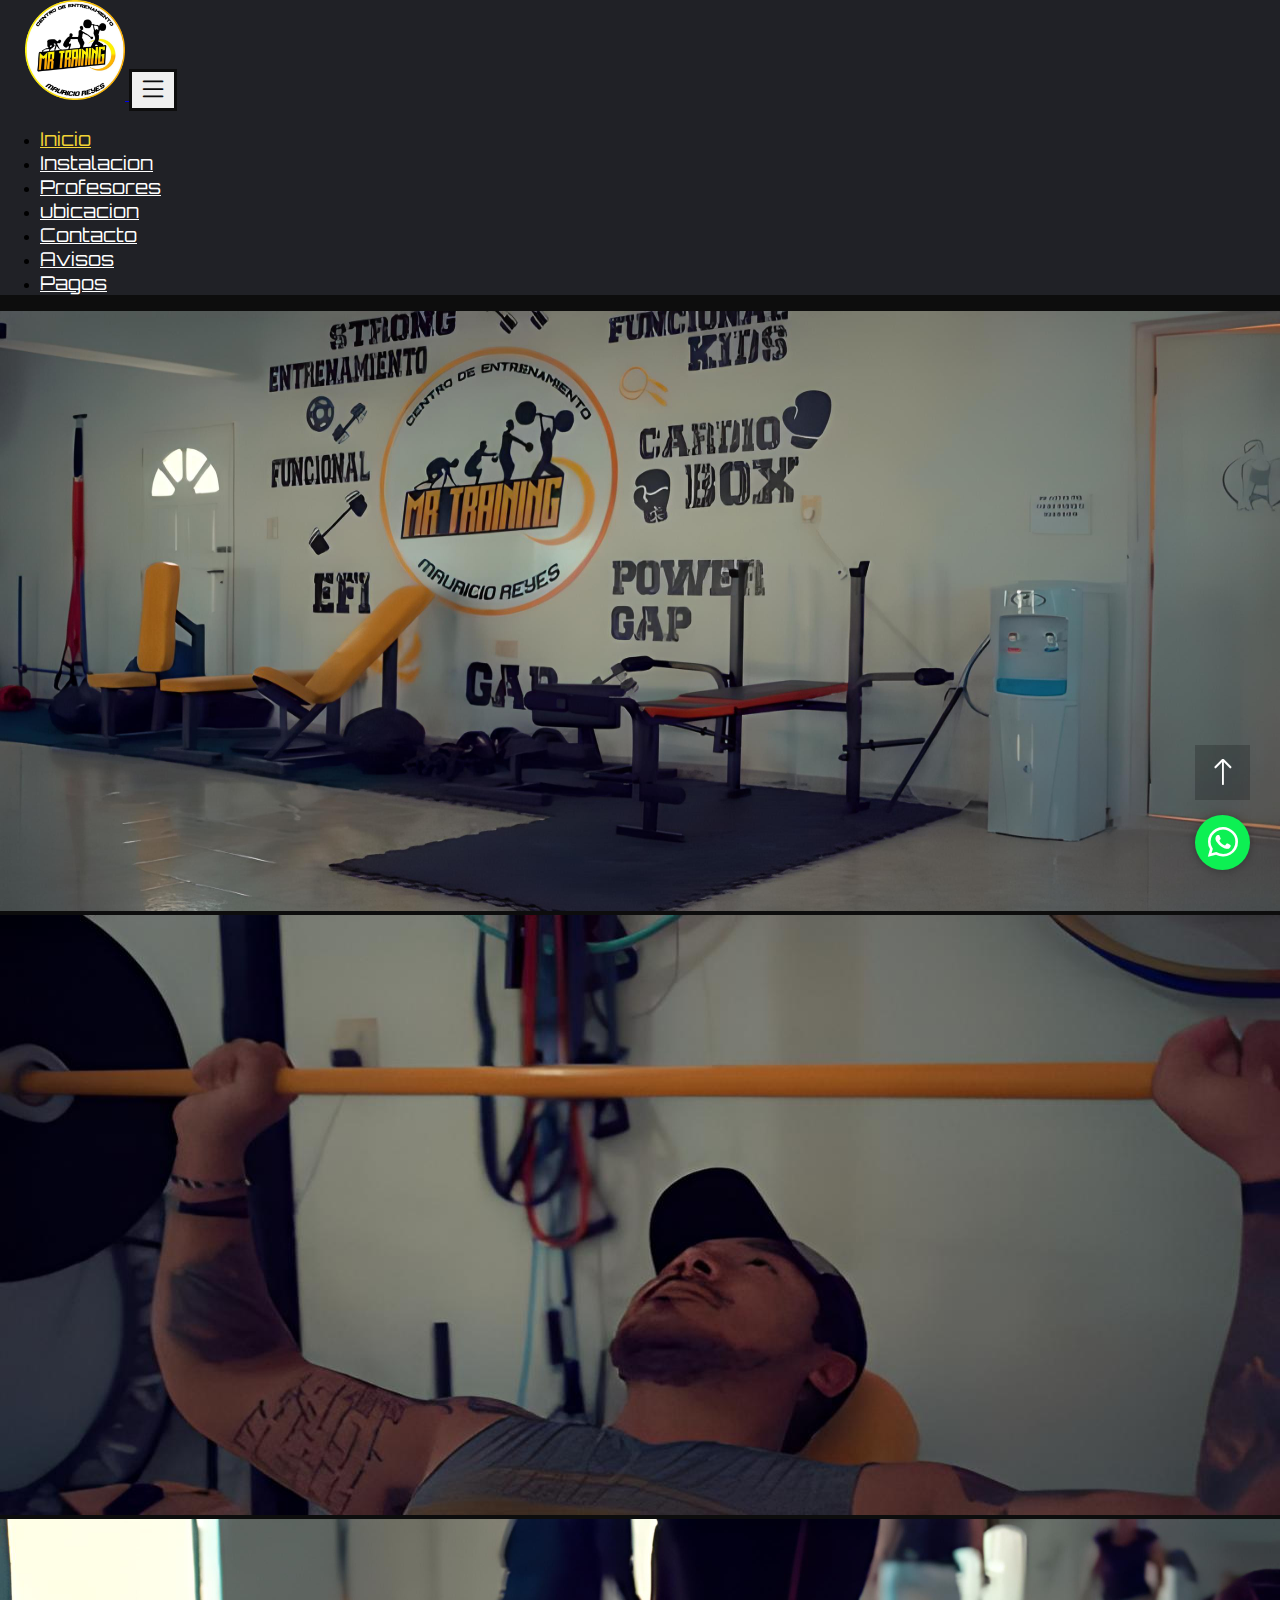
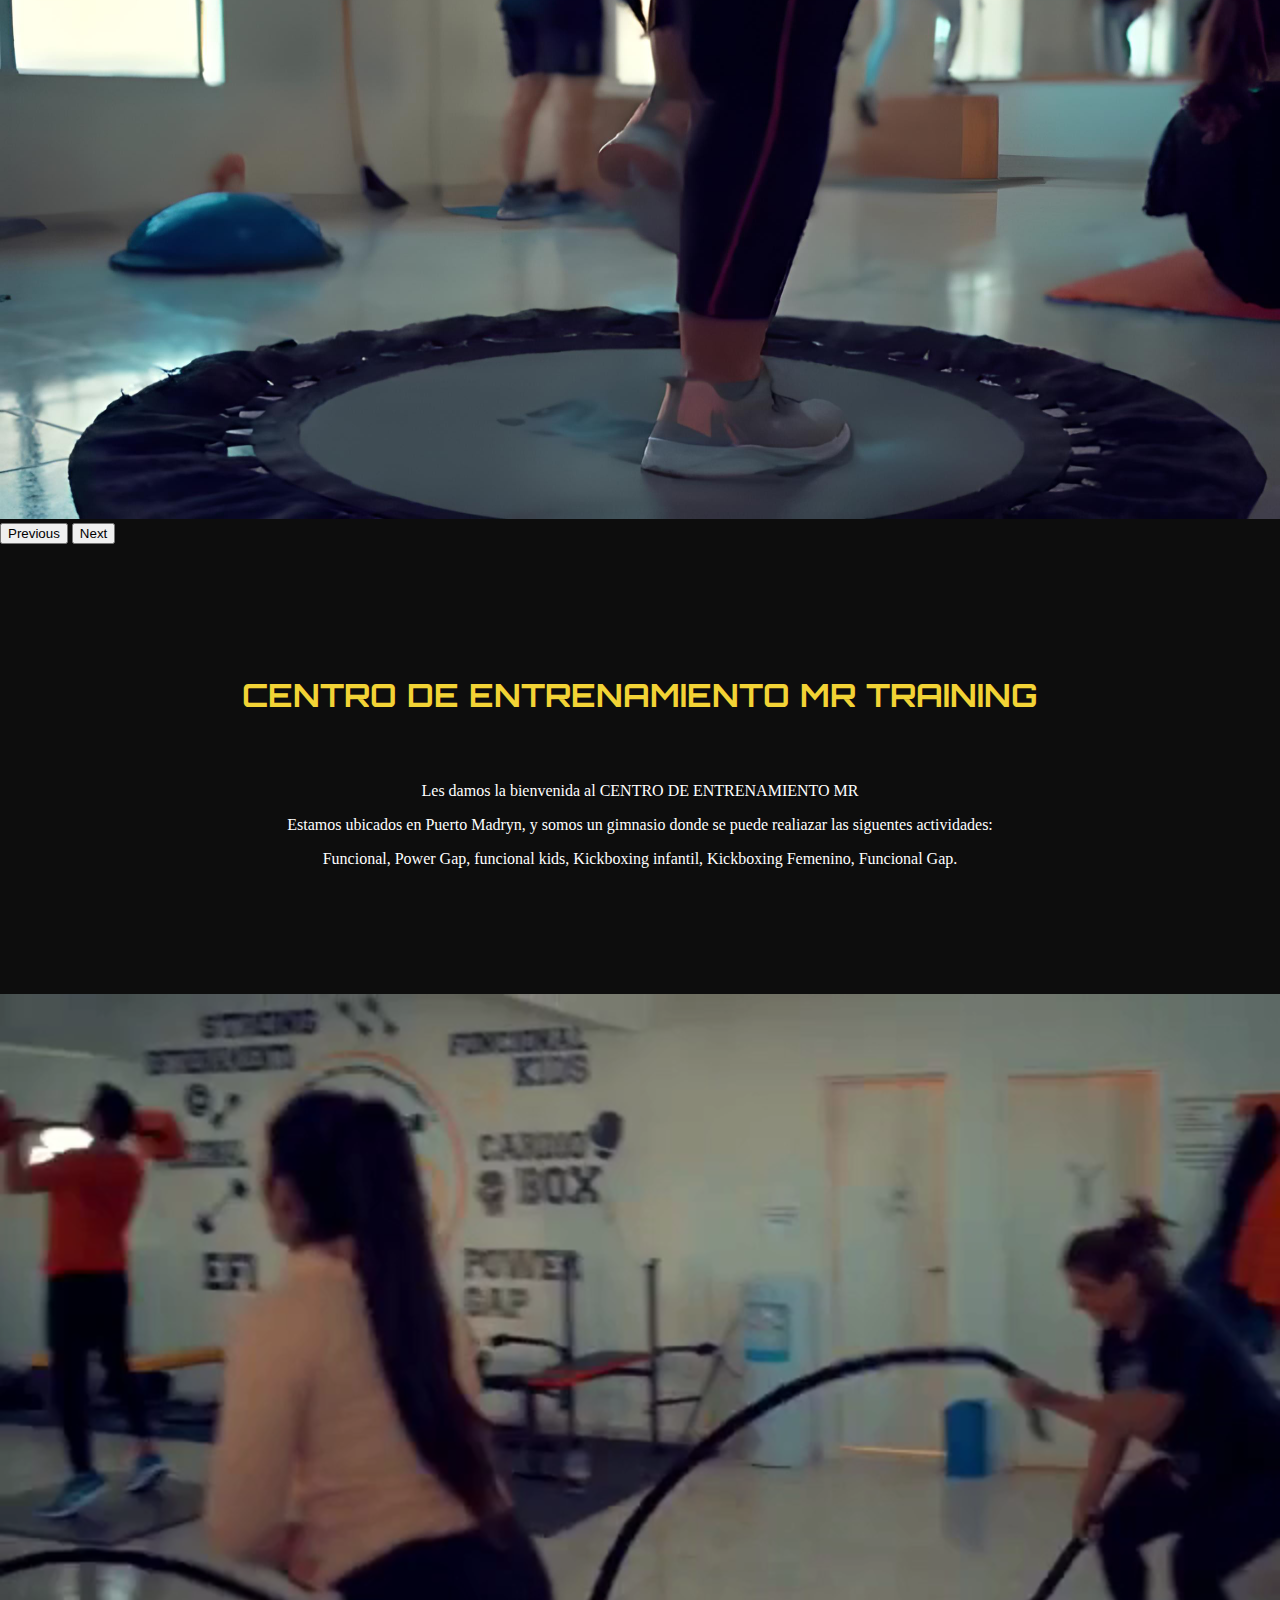
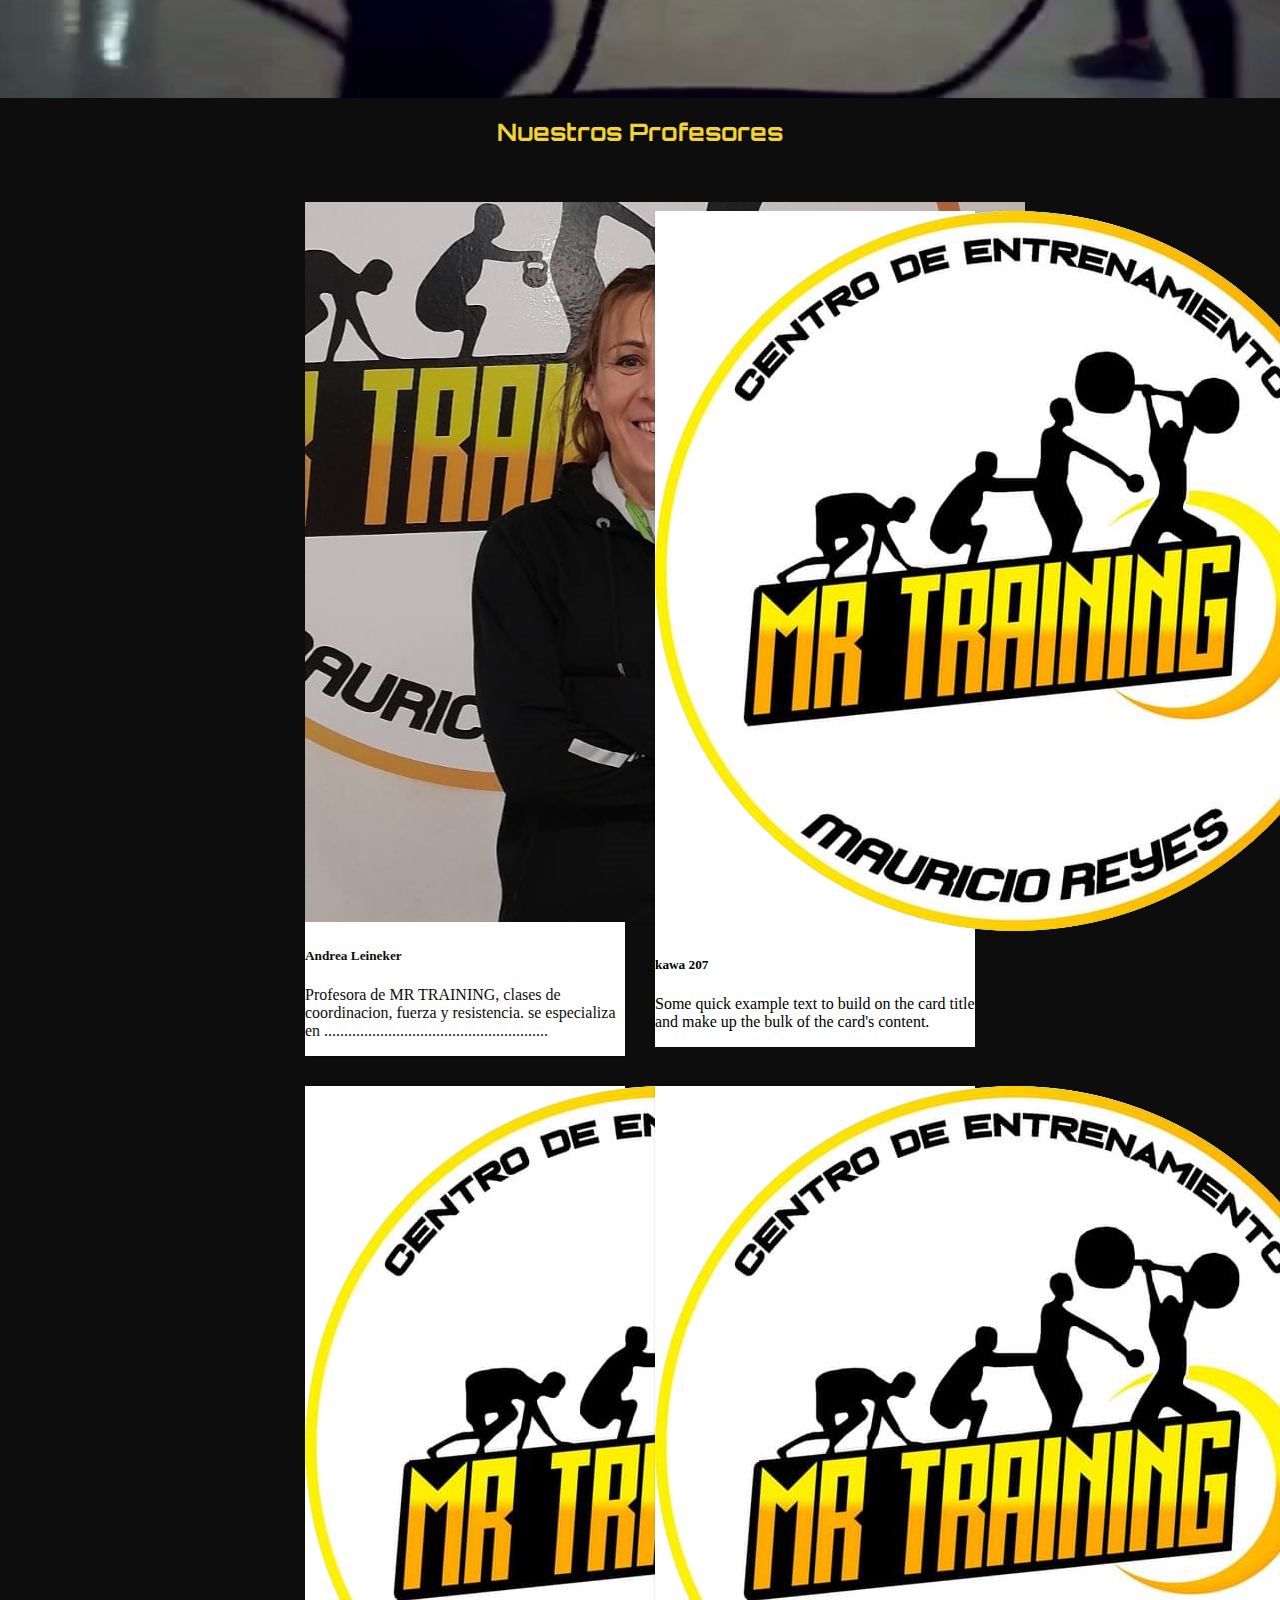
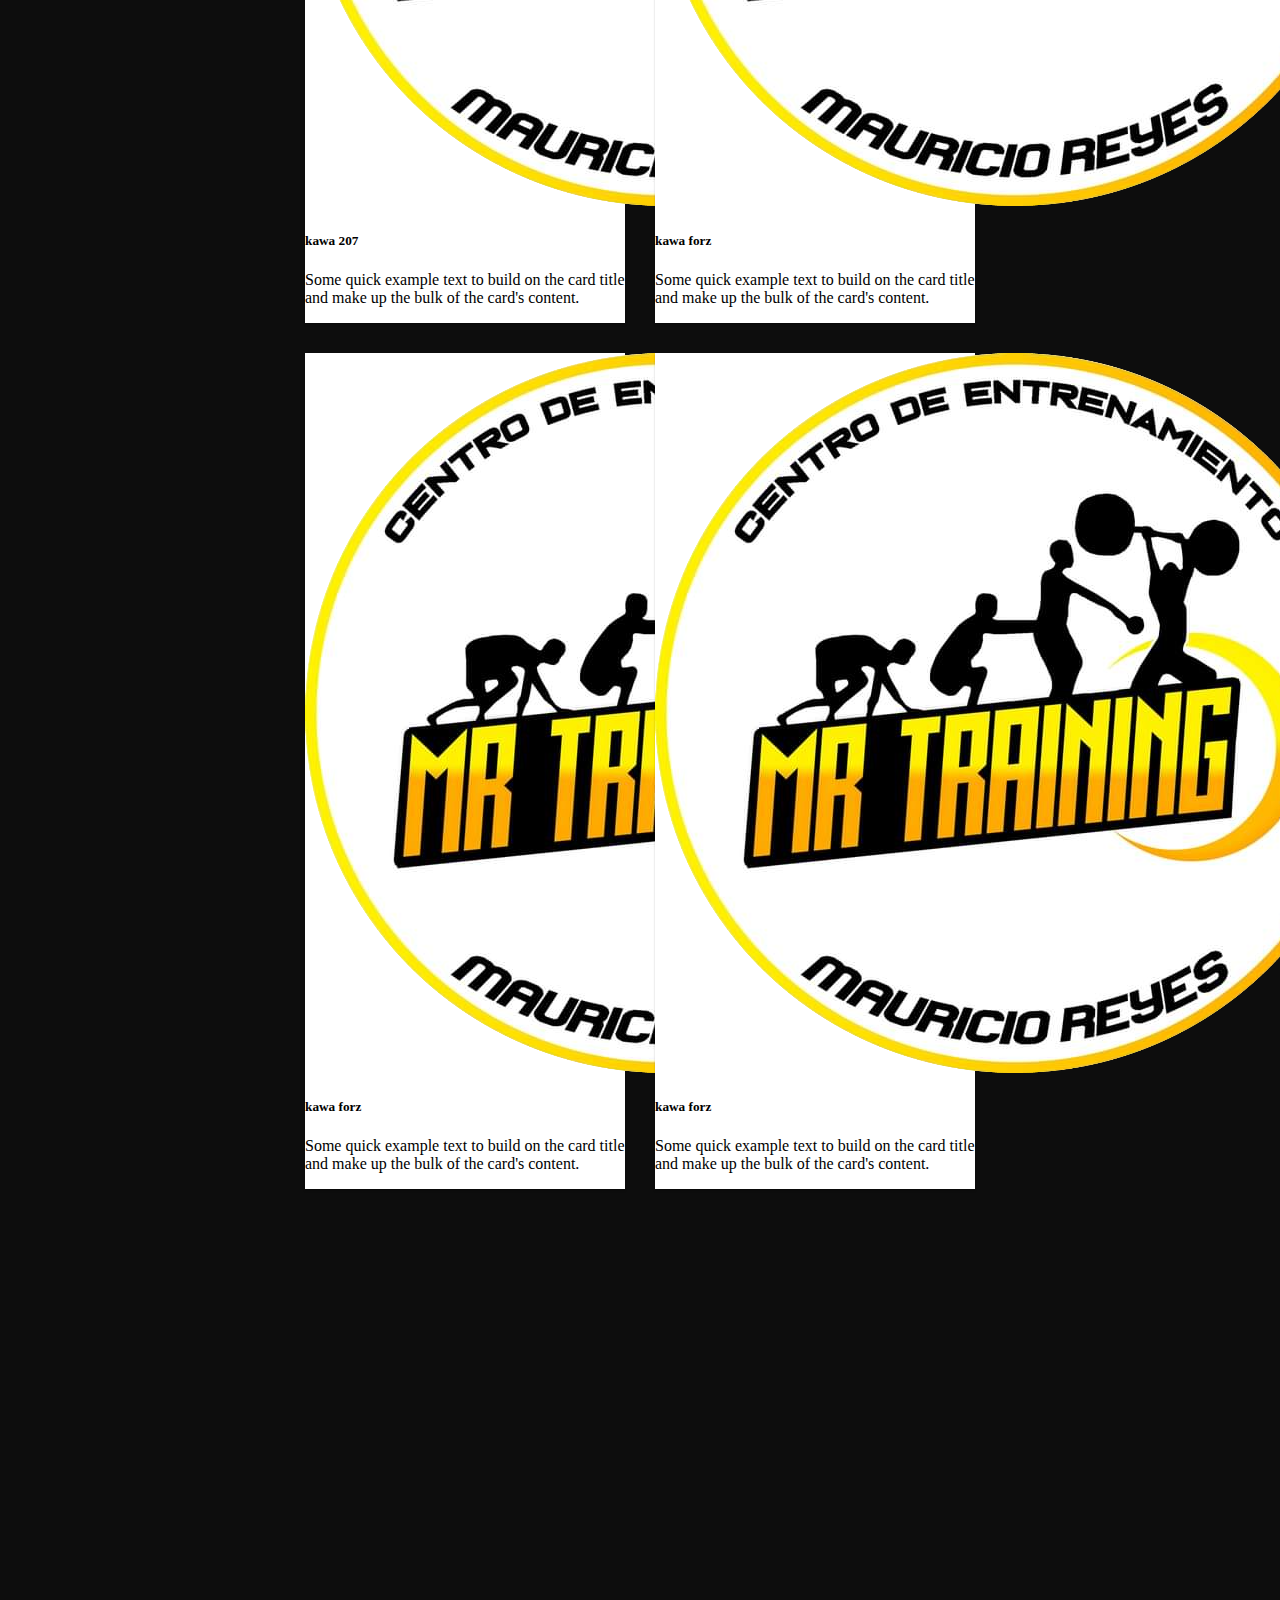
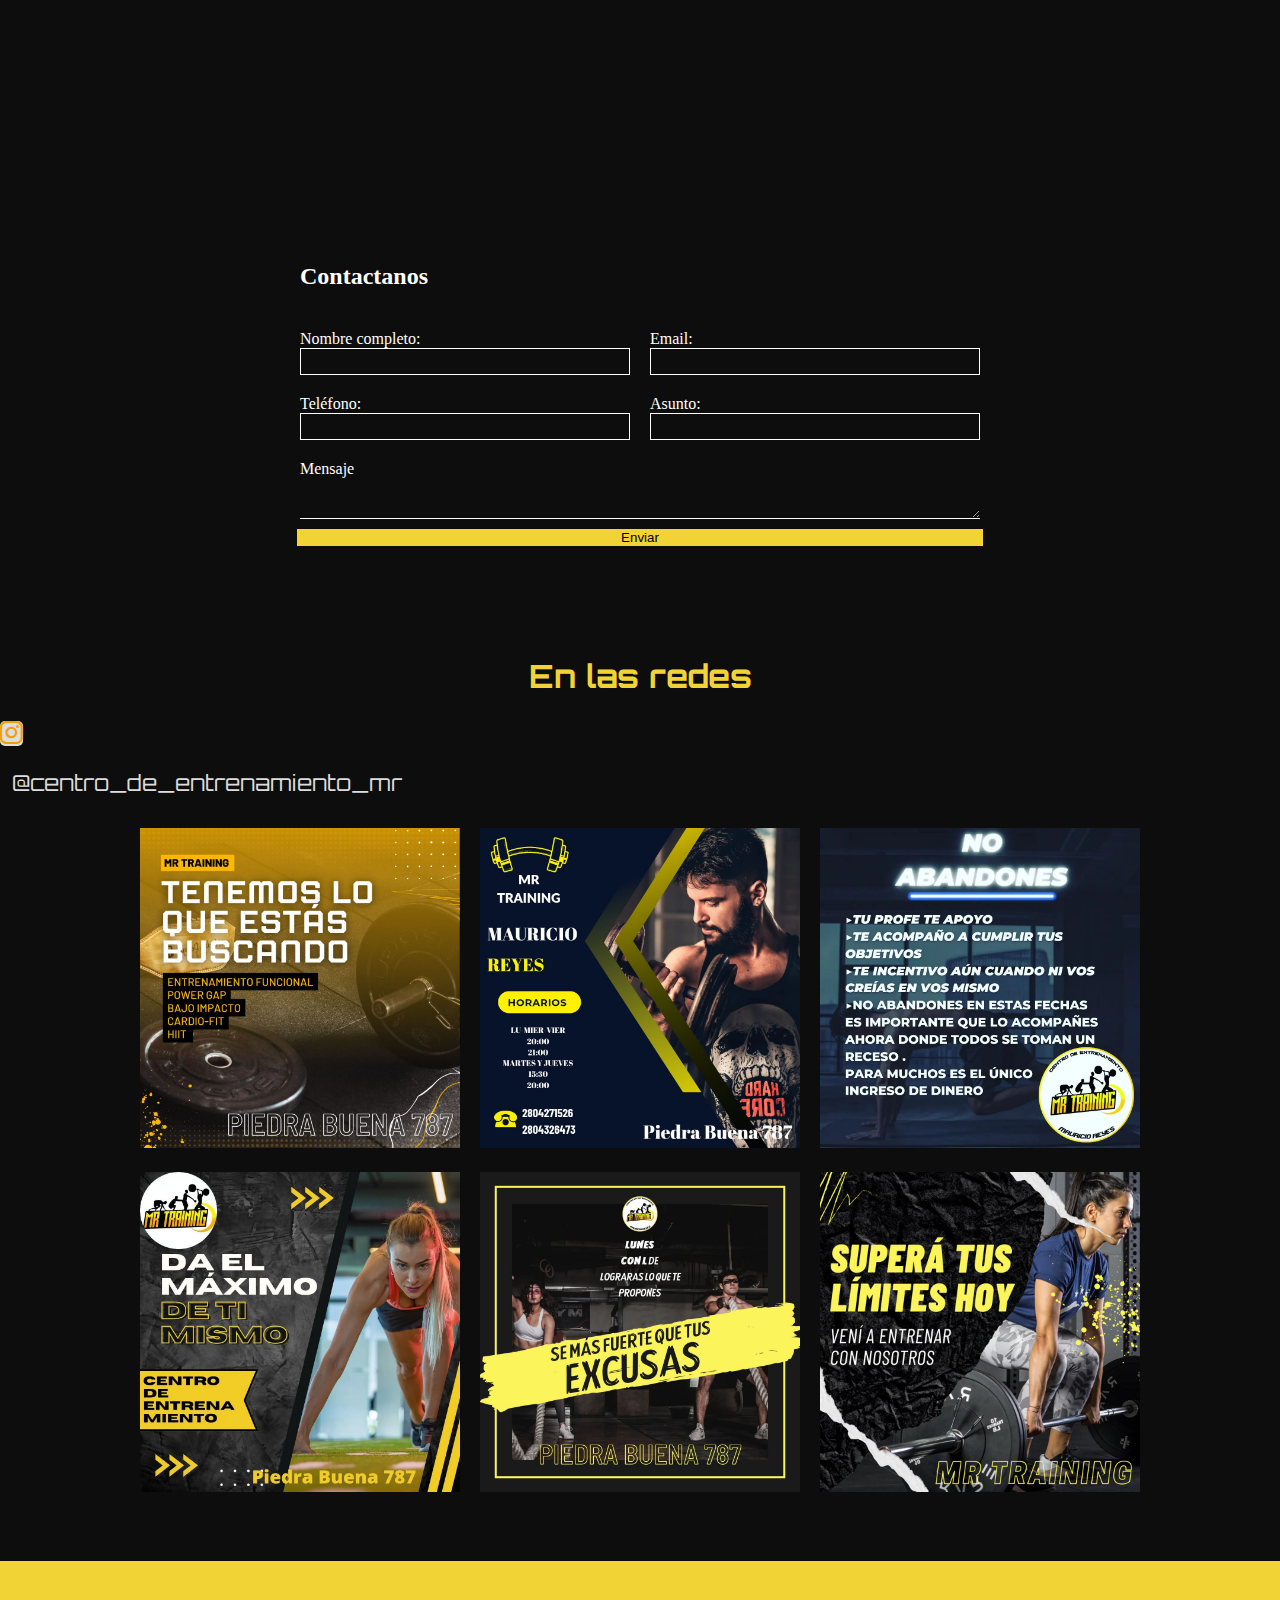
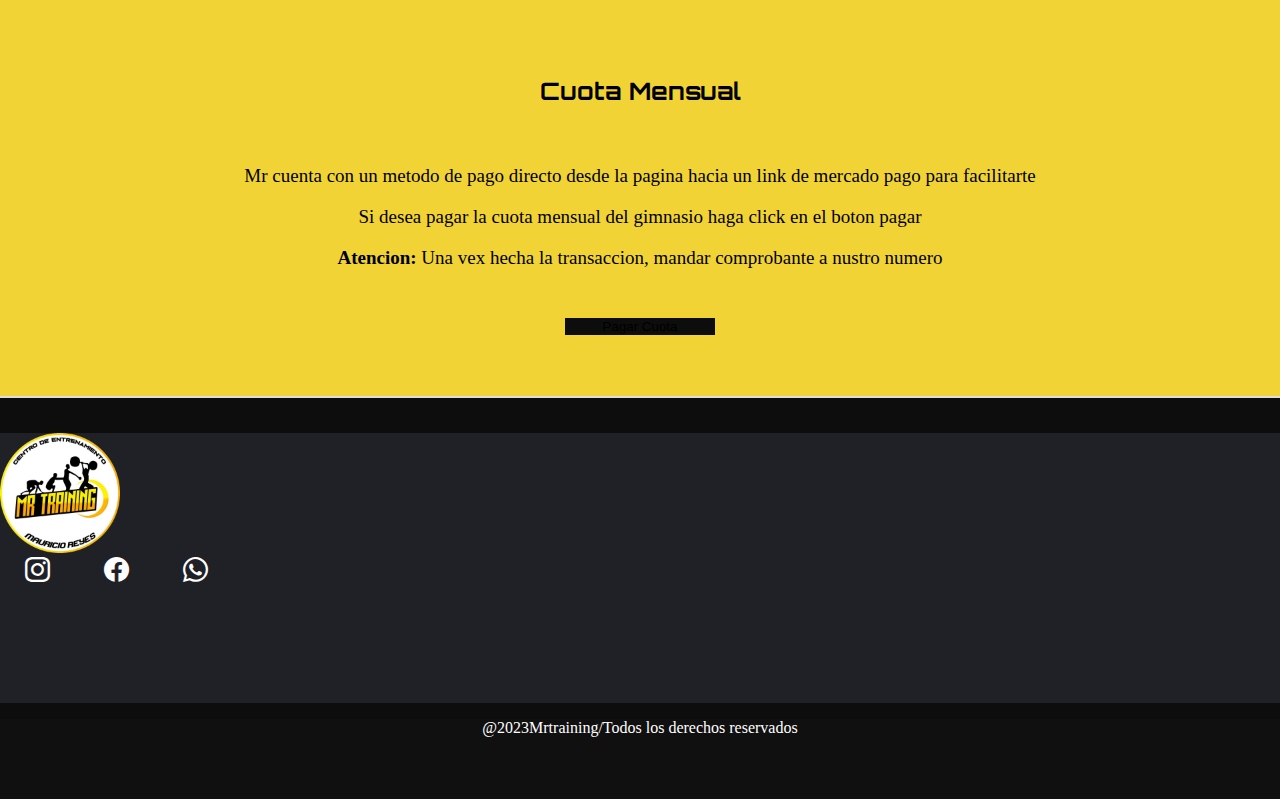
==== index.html @ 324d3127 "primer subida a github" ====
<!DOCTYPE html>
<html lang="en">
<head>
    <meta charset="UTF-8">
    <meta http-equiv="X-UA-Compatible" content="IE=edge">
    <meta name="viewport" content="width=device-width, initial-scale=1.0">
    <link href="https://cdn.jsdelivr.net/npm/bootstrap@5.3.0-alpha3/dist/css/bootstrap.min.css" rel="stylesheet" integrity="sha384-KK94CHFLLe+nY2dmCWGMq91rCGa5gtU4mk92HdvYe+M/SXH301p5ILy+dN9+nJOZ" crossorigin="anonymous">
    <link rel="stylesheet" href="https://cdn.jsdelivr.net/npm/bootstrap-icons@1.10.5/font/bootstrap-icons.css">
    <link rel="preconnect" href="https://fonts.googleapis.com">
    <link rel="preconnect" href="https://fonts.gstatic.com" crossorigin>
    <link href="https://fonts.googleapis.com/css2?family=Orbitron&display=swap" rel="stylesheet">
    <link rel="stylesheet" href="./styles.css">

    <title>Document</title>
</head>
<body>
    <header>
      <nav class="navbar navbar-expand-lg">
        <div class="container-fluid">
            <a class="navbar-brand" href="./index.html">
                <img src="./imagenes/logoMR.png" alt="Full of life">
            </a>
        <button class="navbar-toggler" type="button" data-bs-toggle="collapse" data-bs-target="#navbarSupportedContent" aria-controls="navbarSupportedContent" aria-expanded="false" aria-label="Toggle navigation">
          <i class="bi bi-list"></i>
        </button>
        <div class="collapse navbar-collapse justify-content-center" id="navbarSupportedContent">
            <ul class="navbar-nav">
              <li class="nav-item">
                <a class="nav-link uno"  href="#inicio">Inicio</a>
              </li>
              <li class="nav-item">
                <a class="nav-link" href="#instalacion">Instalacion</a>
              </li>
              <li class="nav-item">
                <a class="nav-link" href="#PF">Profesores</a>
              </li>
              <li class="nav-item">
                <a class="nav-link" href="#Ubication">ubicacion</a>
              </li>
              <li class="nav-item">
                <a class="nav-link" href="#contacto">Contacto</a>
              </li>
              <li class="nav-item">
                <a class="nav-link" href="#redes">Avisos</a>
              </li>
              <li class="nav-item">
                <a class="nav-link" href="#Pagos">Pagos</a>
              </li>
            </ul>
          </div>
        </div>
      </nav>
    </header>
    <main>
      <section class="portada conteiner-fluid" id="inicio">
        <div id="carouselExampleAutoplaying" class="carousel slide" data-bs-ride="carousel">
          <div class="carousel-inner">
            <div class="carousel-item active">
              <img src="./imagenes/zyro-image (7).png" class=" img-fluid" alt="...">
            </div>
            <div class="carousel-item">
              <img src="./imagenes/zyro-image (5).png" class=" img-fluid" alt="...">
            </div>
            <div class="carousel-item">
              <img src=".//imagenes/zyro-image (6).png" class=" img-fluid" alt="...">
            </div>
          </div>
          <button class="carousel-control-prev" type="button" data-bs-target="#carouselExampleAutoplaying" data-bs-slide="prev">
            <span class="carousel-control-prev-icon" aria-hidden="true"></span>
            <span class="visually-hidden">Previous</span>
          </button>
          <button class="carousel-control-next" type="button" data-bs-target="#carouselExampleAutoplaying" data-bs-slide="next">
            <span class="carousel-control-next-icon" aria-hidden="true"></span>
            <span class="visually-hidden">Next</span>
          </button>
        </div>
      </section>
      <section class="intro">
        <div class="title">
          <h1>CENTRO DE ENTRENAMIENTO MR TRAINING</h1>
        </div>
        <div class="text">
          <p>
            Les damos la bienvenida al CENTRO DE ENTRENAMIENTO MR
          </p>
          <P>
            Estamos ubicados en Puerto Madryn, y somos un gimnasio donde se puede realiazar las siguentes actividades:
          </P>
          <p>Funcional, Power Gap, funcional kids, Kickboxing infantil, Kickboxing Femenino, Funcional Gap.</p>
        </div>
      </section>
      <div class="video-1" id="instalacion">
        <video src="./imagenes/VID-20230523-WA0005 (online-video-cutter.com).mp4 " autoplay="true" muted="true" loop="true" ></video>
      </div>
      <section id="PF" class="Profesores">
        <h2>Nuestros Profesores</h2>
        <div class="contenedor-targetas">
            <div class="card">
              <a href="./pages/ProfesoraLieniker.html">
              <img src="./imagenes/profe leineker1.jpg" class="card-img-top img-fluid" alt="...">
              <div class="card-body">
                <h5 class="card-title text-center">Andrea Leineker</h5>
                <p class="card-text">Profesora de MR TRAINING, clases de coordinacion, fuerza y resistencia. se especializa en ........................................................</p>
              </div>
            </a>
            </div>
            <div class="card">
              <img src="./imagenes/logoMR.png" class="card-img-top img-fluid" alt="...">
              <div class="card-body">
                <h5 class="card-title">kawa 207</h5>
                <p class="card-text">Some quick example text to build on the card title and make up the bulk of the card's content.</p>
              </div>
            </div>
            <div class="card" >
              <img src="./imagenes/logoMR.png" class="card-img-top img-fluid" alt="...">
              <div class="card-body">
                <h5 class="card-title">kawa 207</h5>
                <p class="card-text">Some quick example text to build on the card title and make up the bulk of the card's content.</p>
              </div>
            </div>
            <div class="card" >
              <img src="./imagenes/logoMR.png" class="card-img-top img-fluid" alt="...">
              <div class="card-body">
                <h5 class="card-title">kawa forz</h5>
                <p class="card-text">Some quick example text to build on the card title and make up the bulk of the card's content.</p>
              </div>
            </div>
            <div class="card" >
              <img src="./imagenes/logoMR.png" class="card-img-top img-fluid" alt="...">
              <div class="card-body">
                <h5 class="card-title">kawa forz</h5>
                <p class="card-text">Some quick example text to build on the card title and make up the bulk of the card's content.</p>
              </div>
            </div>
            <div class="card" >
              <img src="./imagenes/logoMR.png" class="card-img-top img-fluid" alt="...">
              <div class="card-body">
                <h5 class="card-title">kawa forz</h5>
                <p class="card-text">Some quick example text to build on the card title and make up the bulk of the card's content.</p>
              </div>
            </div>
      </div>
      </section>
      <div class="ubication" id="Ubication">
        <iframe src="https://www.google.com/maps/embed?pb=!1m18!1m12!1m3!1d1027.5088273024417!2d-65.04780384747332!3d-42.7778021852589!2m3!1f0!2f0!3f0!3m2!1i1024!2i768!4f13.1!3m3!1m2!1s0xbe0235428d0369bf%3A0xeb4d52ab6215d5da!2sFrancisco%20Luis%20Albarrac%C3%ADn%20%26%20Luis%20Piedrabuena%2C%20Puerto%20Madryn%2C%20Chubut!5e0!3m2!1ses!2sar!4v1685306696709!5m2!1ses!2sar" width="100%" height="550" style="border:0;" allowfullscreen="" loading="lazy" referrerpolicy="no-referrer-when-downgrade"></iframe>
      </div>
      <section class="formu" id="contacto">
        <form class="formulario" action="">
            <h2>Contactanos</h2>
            <label>
                Nombre completo: <input type="text"name="nomapelli" required>
            </label>
            <label>
                Email: <input type="email"name="mail" required>
            </label>
            <label>
                Teléfono: <input type="tel"name="tel" required>
            </label>
            <label>
                Asunto: <input type="text"name="asunto" required>
            </label>
            <label>
                Mensaje <textarea name="mensaje"></textarea>
            </label>
            <button class="btn btn-primary" type="submit">Enviar</button>
        </form>
    </section>
    <section class="Redes" id="redes">
      <div class="titulo">
        <h1>En las redes</h1>
      </div>
      <div class="insta d-flex ">
        <a class="nop" href="https://www.instagram.com/centro_de_entrenamiento_mr/"><i class="bi bi-instagram"></i></a>
        <a href="https://www.instagram.com/centro_de_entrenamiento_mr/"><p>@centro_de_entrenamiento_mr</p></a>
      </div>
      <div class="imagenes">
        <a href="https://www.instagram.com/centro_de_entrenamiento_mr/"><img src="./imagenes/img-1.jpg" alt=""></a>
        <a href="https://www.instagram.com/centro_de_entrenamiento_mr/"><img src="./imagenes/img-2.jpg" alt=""></a>
        <a href="https://www.instagram.com/centro_de_entrenamiento_mr/"><img src="./imagenes/img-3.jpg" alt=""></a>
        <a href="https://www.instagram.com/centro_de_entrenamiento_mr/"><img src="./imagenes/img-4.jpg" alt=""></a>
        <a href="https://www.instagram.com/centro_de_entrenamiento_mr/"><img src="./imagenes/img-5.jpg" alt=""></a>
        <a href="https://www.instagram.com/centro_de_entrenamiento_mr/"><img src="./imagenes/img-6.jpg" alt=""></a>
      </div>
    </section>
    <section class="pagos" id="Pagos">
      <div class="contenedor-pagos">
        <div class="title">
          <h2>Cuota Mensual</h2>
        </div>
        <div class="text">
          <p>Mr cuenta con un metodo de pago directo desde la pagina hacia un link de mercado pago para facilitarte</p>
          <p>Si desea pagar la cuota mensual del gimnasio haga click en el boton pagar</p>
          <p><strong>Atencion: </strong> Una vex hecha la transaccion, mandar comprobante a nustro numero</p>
        </div>
        <div class="boton">
          <button class="btn btn-primary">Pagar Cuota</button>
        </div>
      </div>
    </section>
    <a class="btn-wsp" target="_blank" href="#">
      <i class="bi bi-whatsapp"></i>
  </a>
  <a class="btn-flecha" href="#">
    <i class="bi bi-arrow-up"></i>
  </a>
    </main>
    <footer>
        <div class="separador-footer"></div>
        <section class="sec-footer d-flex flex-column">
            <div class="logo-footer d-flex justify-content-center">
                <a href="#"><img src="./imagenes/logoMR.png" alt=""></a>
            </div>
        <div class="redes-footer d-flex justify-content-center align-items-center">
            <a href="#"><i class="bi bi-instagram"></i></a>
            <a href="#"><i class="bi bi-facebook"></i></a>
            <a href="#"><i class="bi bi-whatsapp"></i></a>
        </div>
        </section>
        <div class="derechos d-flex justify-content-center align-items-center">
          <p>@2023Mrtraining/Todos los derechos reservados</p>
      </div>
    </footer>
    <script src="https://cdn.jsdelivr.net/npm/bootstrap@5.3.0-alpha3/dist/js/bootstrap.bundle.min.js" integrity="sha384-ENjdO4Dr2bkBIFxQpeoTz1HIcje39Wm4jDKdf19U8gI4ddQ3GYNS7NTKfAdVQSZe" crossorigin="anonymous"></script>
</body>
</html>
---- styles.css ----
body {
  margin: 0;
  box-sizing: border-box;
  padding: 0;
  background-color: #0D0D0D;
}

.navbar-expand-lg {
  background-color: #202126;
}
.navbar-expand-lg .navbar-toggler {
  border: 3px solid;
  color: #0D0D0D;
  font-size: 30px;
}
.navbar-expand-lg .navbar-brand {
  margin-left: 25px;
}
.navbar-expand-lg .navbar-brand img {
  width: 100px;
  height: 100px;
}
.navbar-expand-lg ul li a {
  font-size: 19px;
  font-family: "Orbitron", sans-serif;
  color: white;
}
.navbar-expand-lg ul li a:hover {
  text-decoration: underline;
  color: #F2D335;
}
.navbar-expand-lg .uno {
  color: #F2D335;
}
.navbar-expand-lg .navbar-collapse {
  margin-right: 170px;
}

.portada img {
  width: 100%;
}

@media (min-width: 900px) {
  .portada img {
    width: 100%;
    height: 600px;
  }
}
.intro {
  background-color: #0D0D0D;
  width: 100%;
  height: 450px;
  display: flex;
  justify-content: center;
  align-items: center;
  flex-direction: column;
}
.intro .title {
  font-family: "Orbitron", sans-serif;
  margin-bottom: 15px;
  color: #F2D335;
  font-weight: bold;
  text-align: center;
}
.intro .text {
  text-align: center;
  color: white;
  margin-top: 15px;
}

.video-1 video {
  width: 100%;
}

.Profesores {
  background-color: #0D0D0D;
}
.Profesores h2 {
  text-align: center;
  color: #F2D335;
  margin-top: 15px;
  margin-bottom: 15px;
  font-family: "Orbitron", sans-serif;
}
.Profesores .contenedor-targetas {
  display: flex;
  flex-wrap: wrap;
  width: 75%;
  justify-content: center;
  align-items: center;
  margin: auto;
  padding-top: 25px;
  margin-bottom: 25px;
}
.Profesores .contenedor-targetas .card {
  width: 320px;
  color: black;
  background-color: white;
  margin: 15px;
  transition: all 0.25s;
  box-shadow: 0 2px 2px rgba(0, 0, 0, 0.2);
}
.Profesores .contenedor-targetas .card a {
  text-decoration: none;
  color: #0D0D0D;
}
.Profesores .contenedor-targetas .card:hover {
  transform: translateY(-15px);
  box-shadow: 0 12px 16px rgba(0, 0, 0, 0.2);
}

.formu {
  padding-bottom: 50px;
  margin-top: 30px;
}

.formulario {
  width: 700px;
  background-color: #0D0D0D;
  margin: auto;
  display: grid;
  padding: 20px;
  border-radius: 15px;
  grid-template-columns: 1fr 1fr;
  grid-template-areas: "contactanos contactanos" "nombre       email" "tel          asunto" "mensaje      mensaje" "boton        boton";
}
.formulario label {
  display: flex;
  flex-direction: column;
  color: white;
  padding: 10px;
}
.formulario label input {
  background-color: #0D0D0D;
  border: 1px solid;
  border-bottom: 1px solid white;
  padding: 5px;
  color: white;
}
.formulario label textarea {
  background-color: #0D0D0D;
  border: none;
  border-bottom: 1px solid white;
  padding: 5px;
  color: white;
}
.formulario button {
  background-color: #F2D335;
  border: none;
  width: 98%;
  margin: auto;
}
.formulario button:hover {
  background-color: #F29F05;
}
.formulario h2 {
  grid-area: contactanos;
  color: white;
  padding: 10px;
}
.formulario label:nth-child(2) {
  grid-area: nombre;
}
.formulario label:nth-child(3) {
  grid-area: email;
}
.formulario label:nth-child(4) {
  grid-area: tel;
}
.formulario label:nth-child(5) {
  grid-area: asunto;
}
.formulario label:nth-child(6) {
  grid-area: mensaje;
}
.formulario button {
  grid-area: boton;
}

@media (max-width: 740px) {
  .formulario {
    width: 95%;
    background-color: #0D0D0D;
    margin: auto;
    display: grid;
    border-radius: none;
    grid-template-columns: 1fr;
    grid-template-areas: "contactanos" "nombre" "email" "tel" "asunto" "mensaje " "boton";
  }
}
.pagos {
  background-color: #F2D335;
  padding-top: 15px;
}
.pagos .contenedor-pagos {
  display: flex;
  flex-direction: column;
  justify-content: center;
  align-items: center;
  text-align: center;
  padding-top: 20px;
  color: black;
  height: 400px;
}
.pagos .contenedor-pagos .title {
  font-family: "Orbitron", sans-serif;
  margin-bottom: 20px;
}
.pagos .contenedor-pagos .text {
  font-size: 19px;
}
.pagos .contenedor-pagos button {
  background-color: #0D0D0D;
  border: none;
  width: 150px;
  text-align: center;
  margin-top: 30px;
}
.pagos .contenedor-pagos button:hover {
  background-color: #35393F;
}

@media (max-width: 400px) {
  .pagos .contenedor-pagos button {
    margin-top: 5px;
  }
}
.separador-footer {
  border: solid 0.1px #ddd;
  width: 100%;
}

.sec-footer {
  height: 270px;
  background-color: #202126;
  width: 100%;
}
.sec-footer .redes-footer {
  list-style: none;
  text-decoration: none;
}
.sec-footer .redes-footer a {
  color: white;
  font-size: 25px;
  padding: 25px;
}
.sec-footer .logo-footer {
  width: 100%;
  margin-top: 35px;
}
.sec-footer .logo-footer img {
  width: 120px;
}

.derechos {
  width: 100%;
  height: 80px;
  background-color: #111010;
  text-align: center;
  color: white;
}

.imagenes {
  width: 80%;
  height: auto;
  justify-content: center;
  flex-wrap: wrap;
  display: flex;
  align-items: center;
  margin: auto;
}
.imagenes img {
  width: 320px;
  height: 320px;
  padding: 10px;
}

.Redes {
  margin-top: 40px;
  margin-bottom: 55px;
}
.Redes .titulo {
  text-align: center;
  font-family: "Orbitron", sans-serif;
  color: #F2D335;
}
.Redes .insta {
  margin-top: 25px;
  width: 60%;
  justify-content: center;
}
.Redes .insta a {
  text-decoration: none;
}
.Redes .insta .nop {
  background-color: #ddd;
  width: 35px;
  height: 35px;
  text-align: center;
  border-radius: 5px;
  text-decoration: none;
  color: #F29F05;
  font-size: 23px;
}
.Redes .insta p {
  font-family: "Orbitron", sans-serif;
  font-size: 22px;
  margin-left: 12px;
  color: #ddd;
}
.Redes .insta p:hover {
  color: #F29F05;
}

@media (max-width: 760px) {
  .Redes .insta {
    width: 100%;
    margin: auto;
  }
  .Redes .insta .nop {
    font-size: 17px;
    text-align: center;
    width: 27px;
    height: 27px;
  }
  .Redes .insta p {
    font-size: 17px;
  }
}
@media (max-width: 400px) {
  .Redes .insta {
    width: 100%;
    margin: auto;
  }
  .Redes .insta .nop {
    font-size: 14px;
    text-align: center;
    width: 24px;
    height: 24px;
  }
  .Redes .insta p {
    font-size: 14px;
  }
}
.btn-wsp {
  position: fixed;
  width: 55px;
  height: 55px;
  line-height: 55px;
  bottom: 30px;
  right: 30px;
  background: #0df053;
  color: #fff;
  border-radius: 50px;
  text-align: center;
  font-size: 30px;
  box-shadow: 0 1px 10px rgba(0, 0, 0, 0.3);
  z-index: 100;
}
.btn-wsp:hover {
  text-decoration: none;
  color: #0df053;
  background: #fff;
}

.btn-flecha {
  background-color: rgba(0, 0, 0, 0.2);
  position: fixed;
  width: 55px;
  border-radius: 0px;
  height: 55px;
  line-height: 55px;
  bottom: 100px;
  right: 30px;
  color: #fff;
  text-align: center;
  font-size: 30px;
  z-index: 100;
  opacity: 1;
}

.PFS {
  width: 85%;
  margin: auto;
  justify-content: center;
  align-items: center;
}
.PFS .imagen {
  margin: 45px;
}
.PFS .text .title {
  text-align: center;
  color: #F2D335;
  font-family: "Orbitron", sans-serif;
}
.PFS .text .especialidad {
  text-align: center;
  color: #ddd;
}

.turnos {
  width: 100%;
  justify-content: center;
  align-items: center;
  margin: auto;
}
.turnos .title {
  color: #F2D335;
  font-family: "Orbitron", sans-serif;
  margin-top: 45px;
}
.turnos .turnito {
  text-align: center;
  margin: 28px;
  color: #ddd;
}
.turnos .turnito .amarillo {
  color: #F2D335;
}
.turnos .separador {
  border: 1px solid #ddd;
}

@media (max-width: 760px) {
  .PFS {
    display: flex;
    flex-direction: column;
  }
}

/*# sourceMappingURL=styles.css.map */
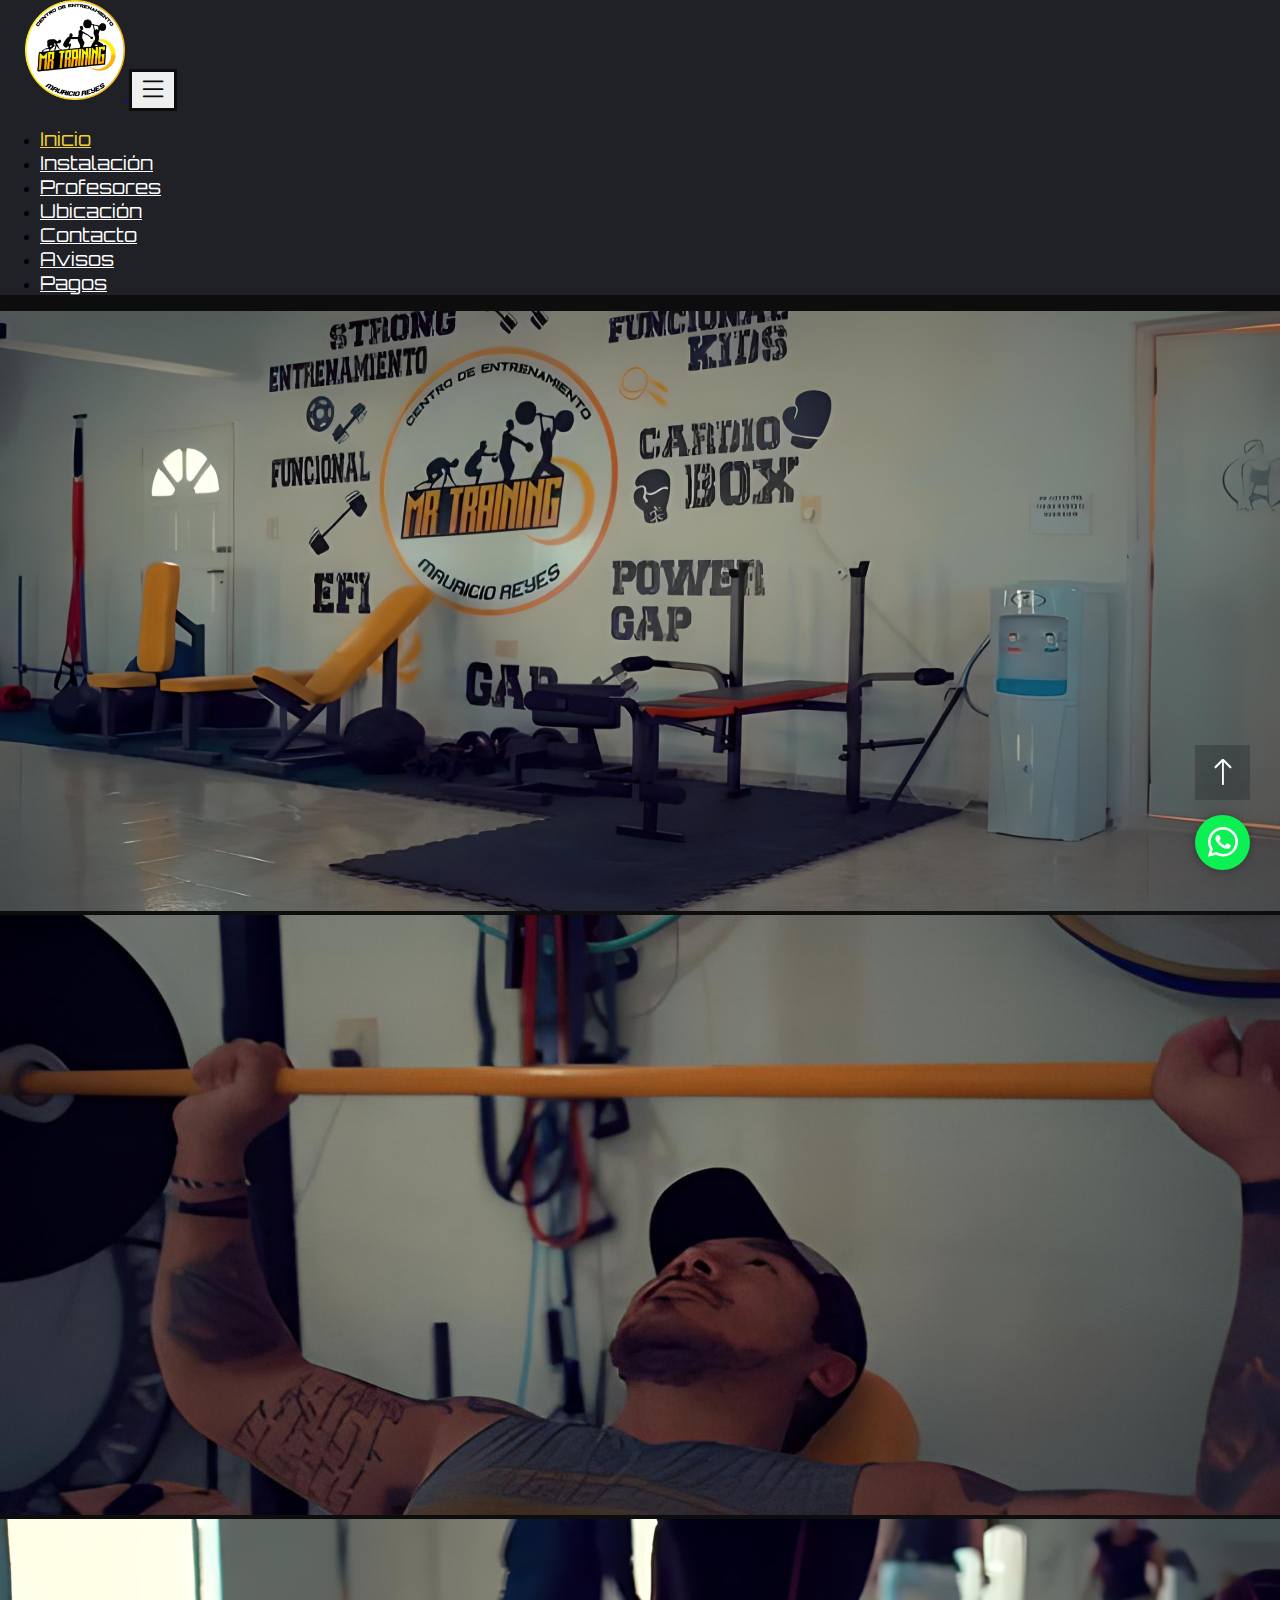
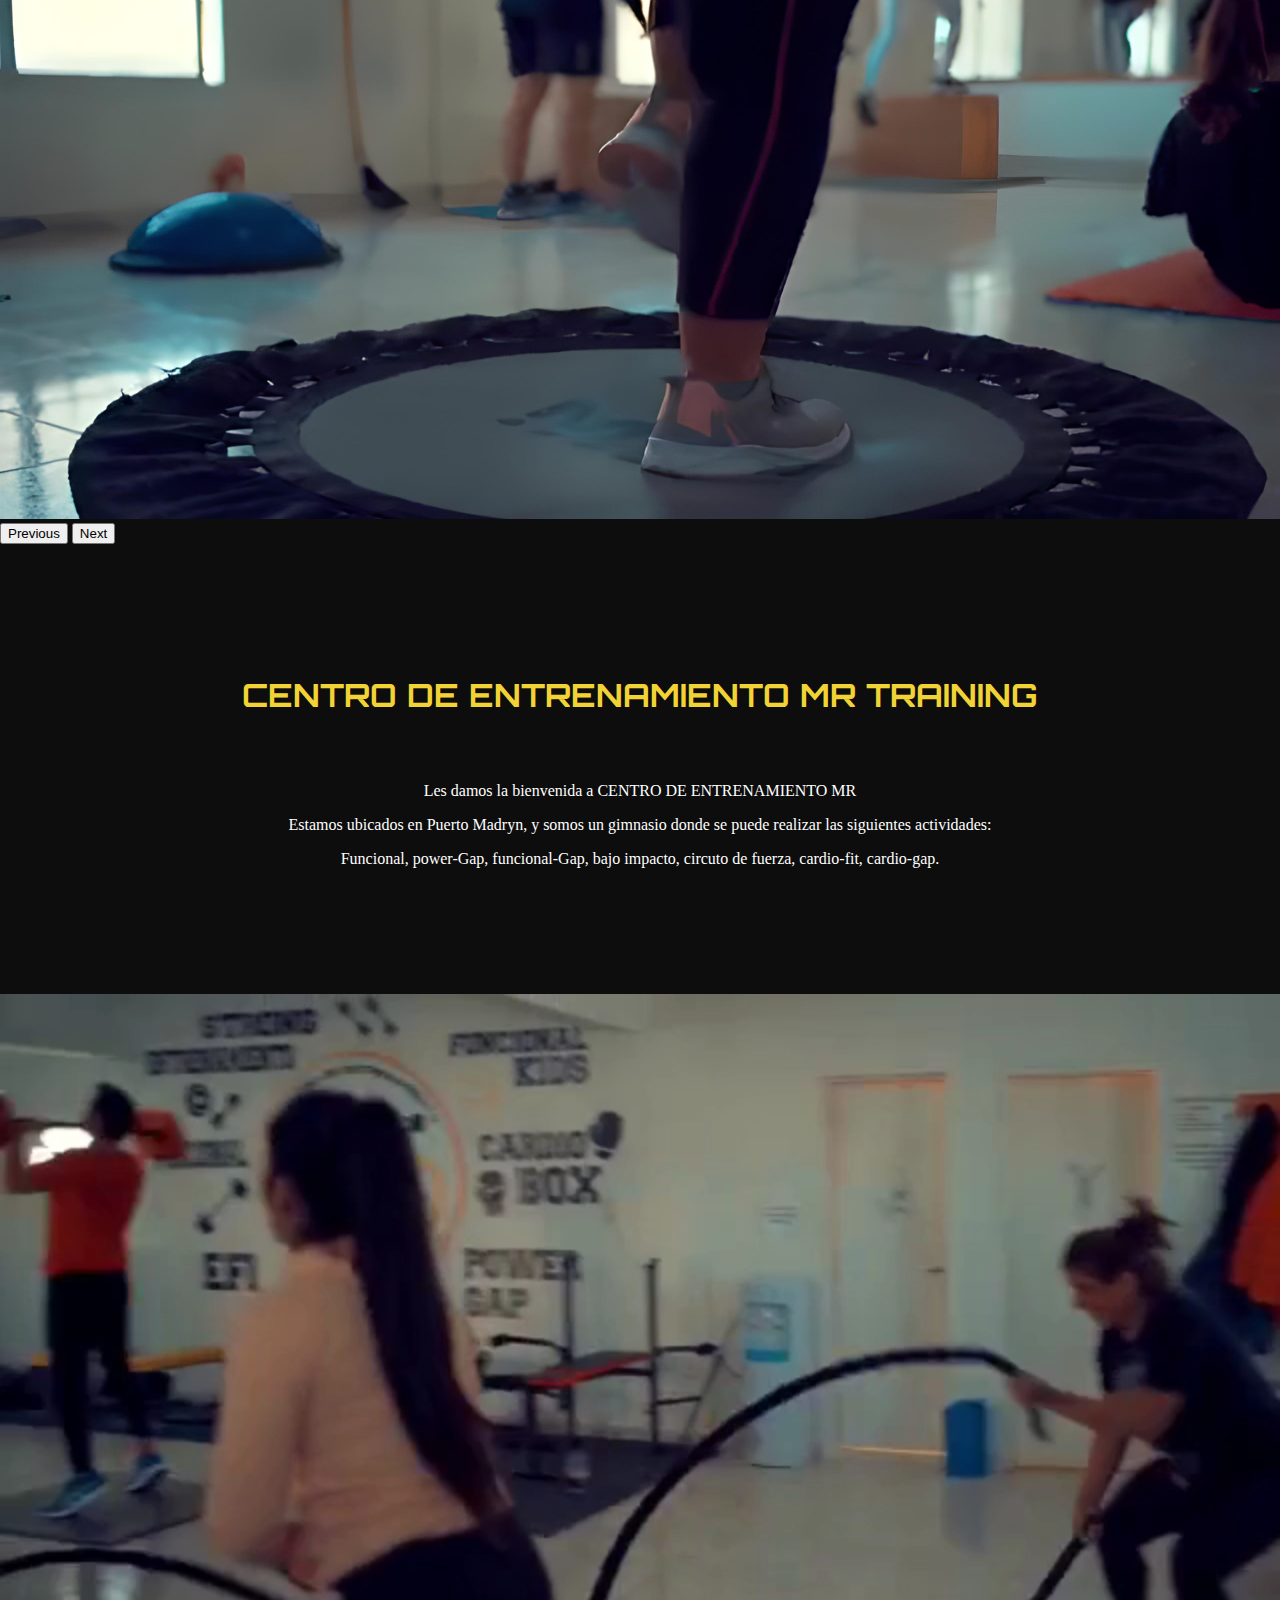
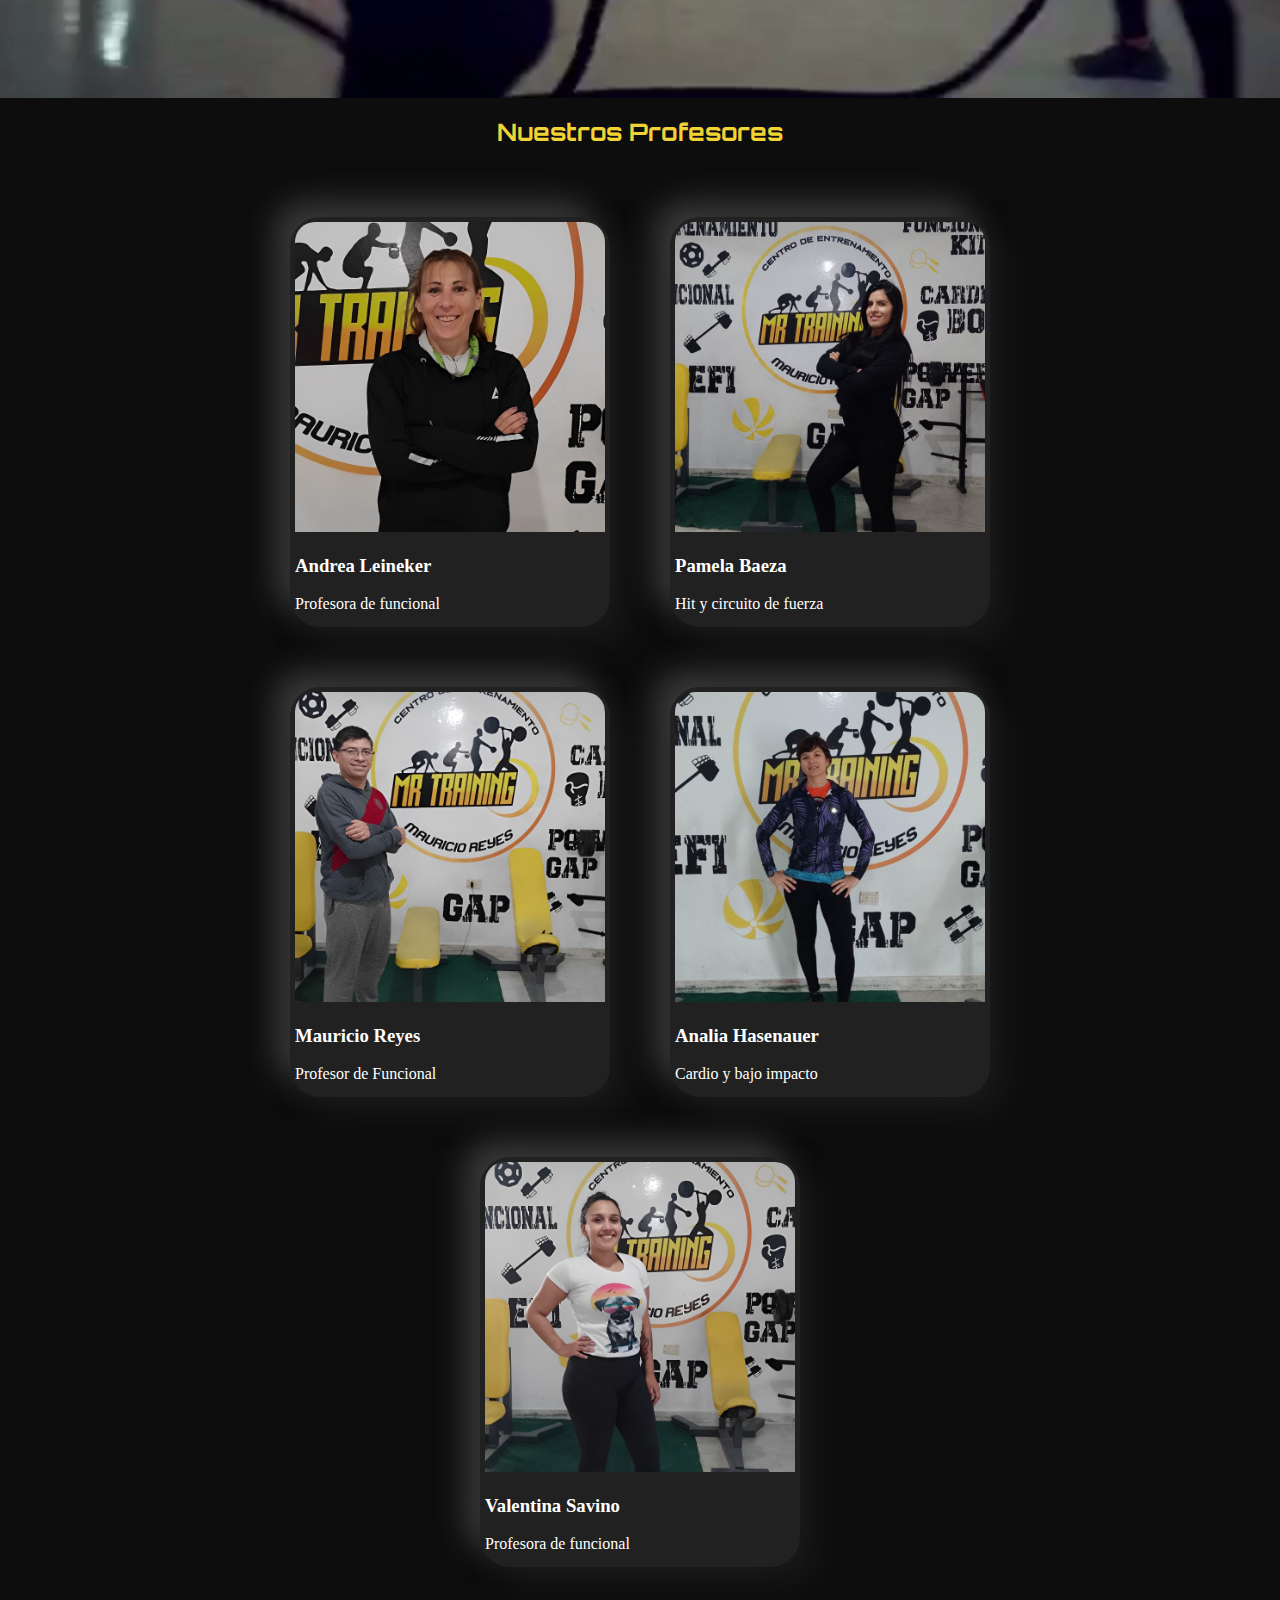
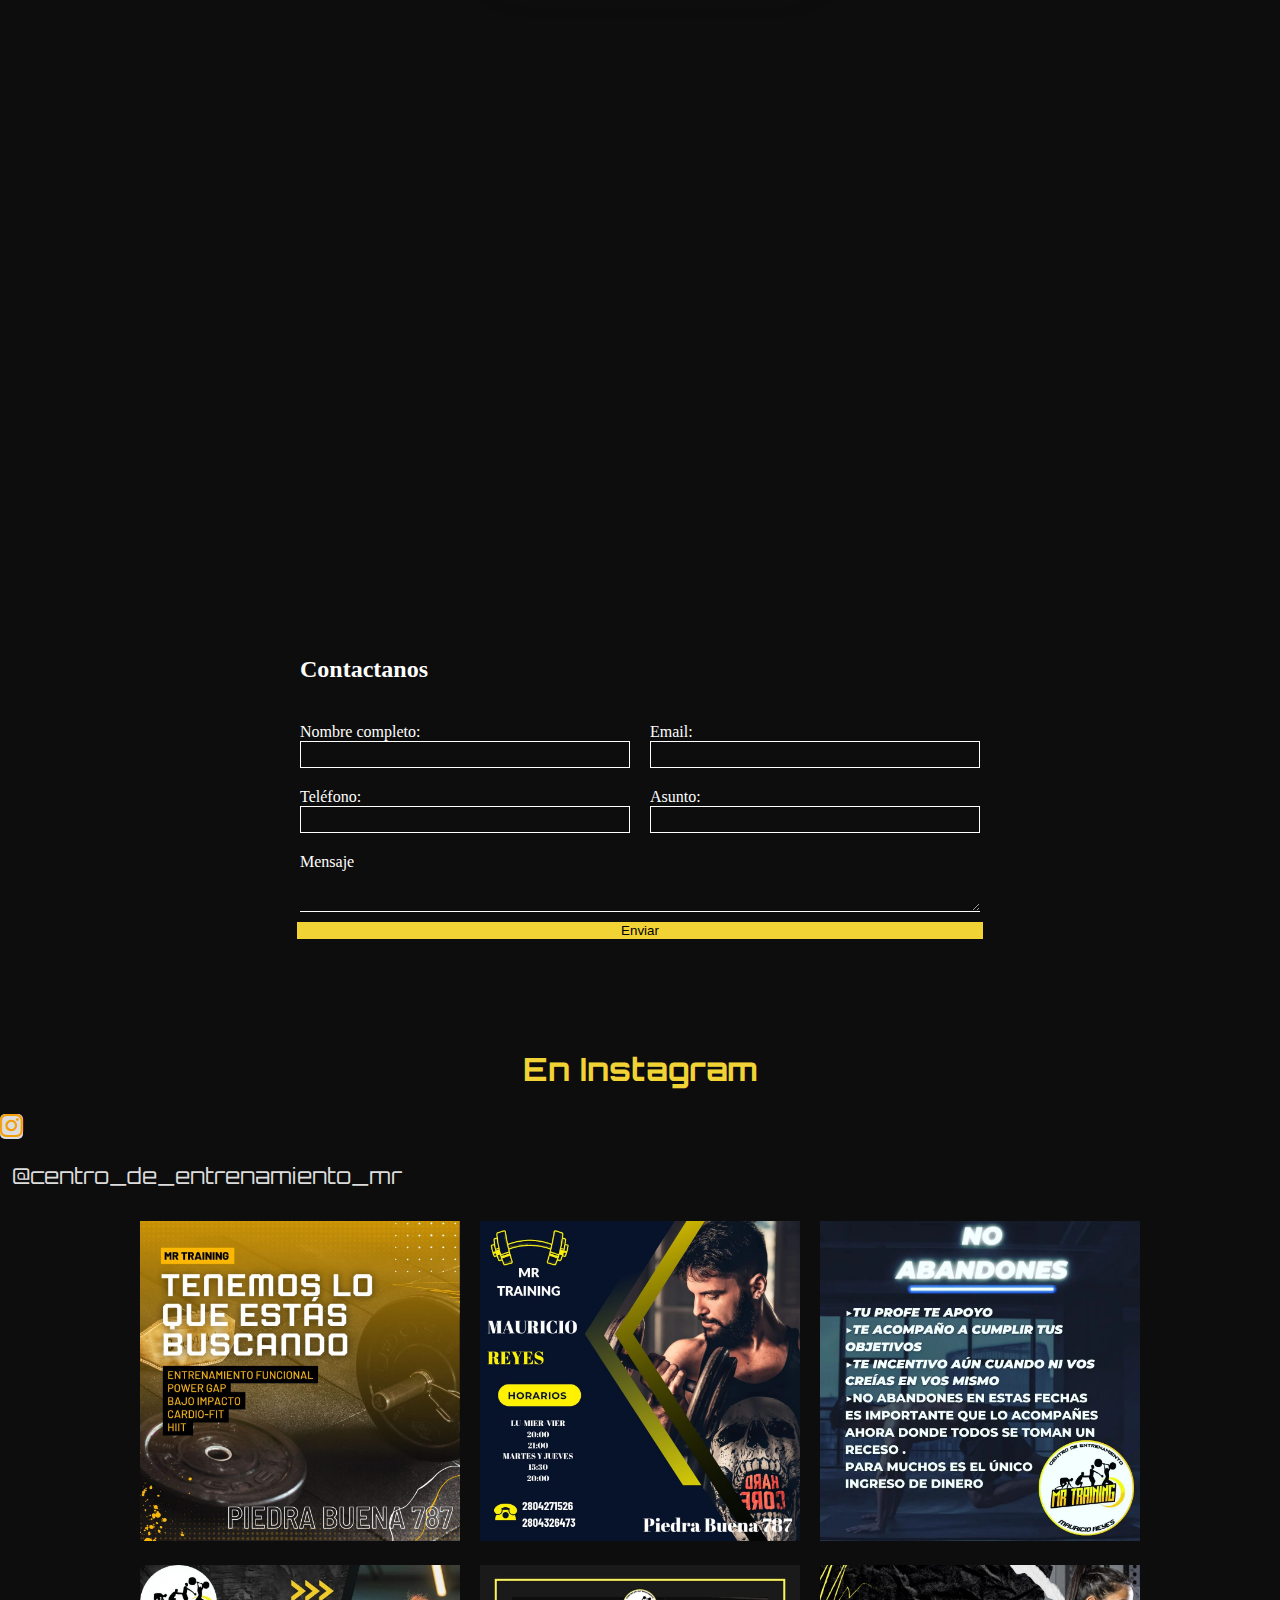
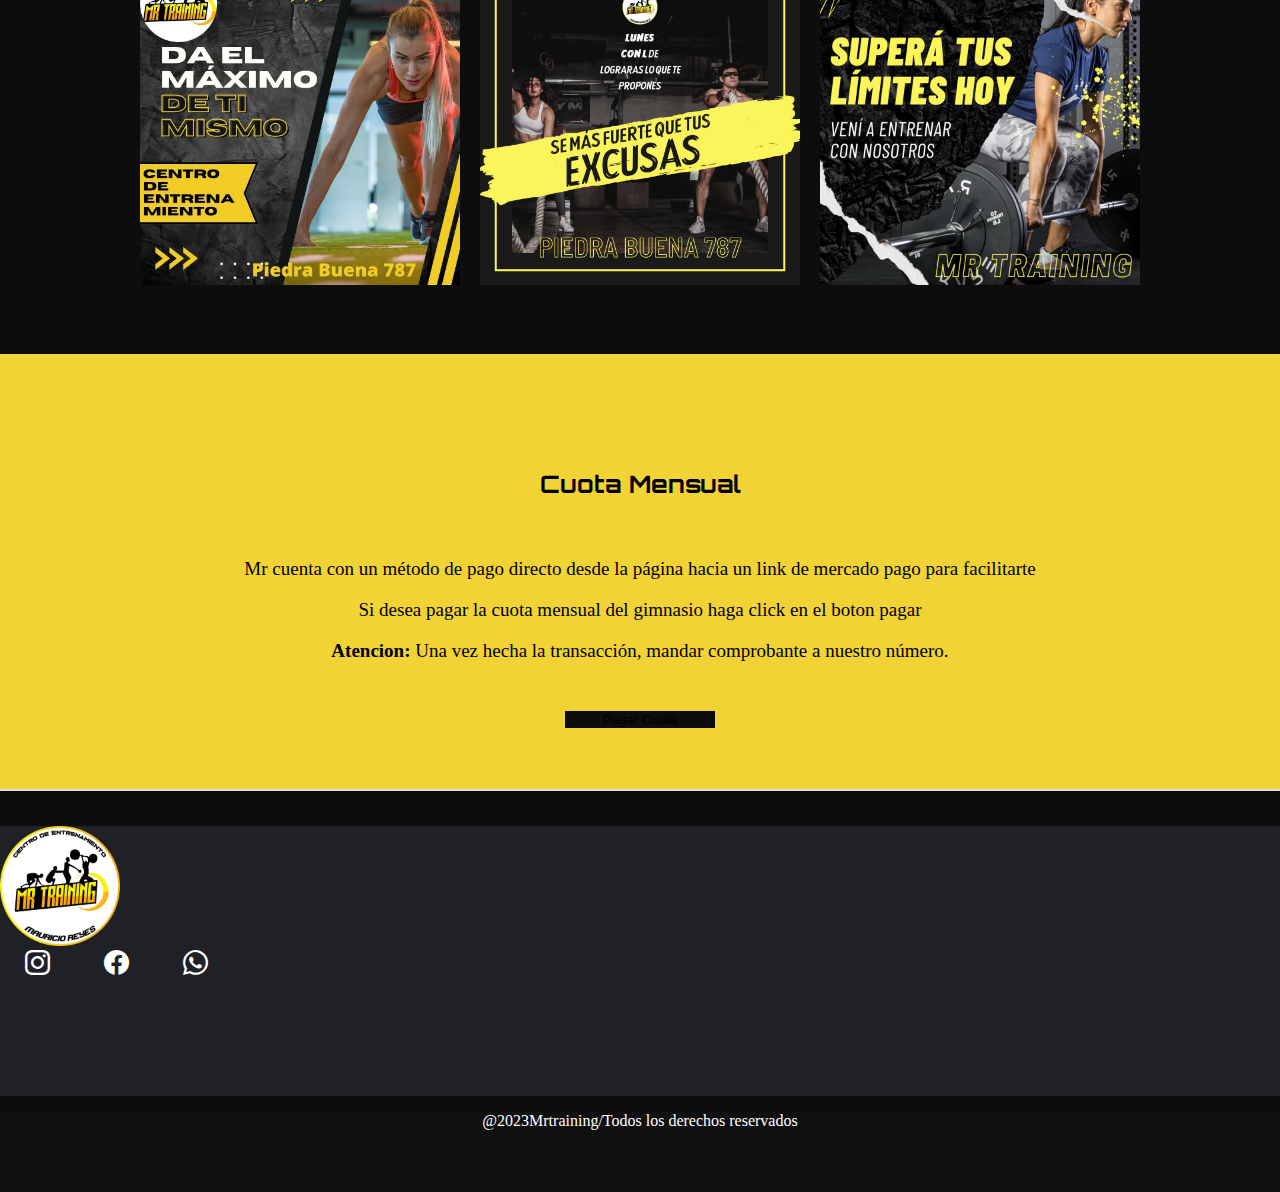
==== commit 3af702bd: "terminado1" ====
--- a/index.html
+++ b/index.html
@@ -29,13 +29,13 @@
                 <a class="nav-link uno"  href="#inicio">Inicio</a>
               </li>
               <li class="nav-item">
-                <a class="nav-link" href="#instalacion">Instalacion</a>
+                <a class="nav-link" href="#instalacion">Instalación</a>
               </li>
               <li class="nav-item">
                 <a class="nav-link" href="#PF">Profesores</a>
               </li>
               <li class="nav-item">
-                <a class="nav-link" href="#Ubication">ubicacion</a>
+                <a class="nav-link" href="#Ubication">Ubicación</a>
               </li>
               <li class="nav-item">
                 <a class="nav-link" href="#contacto">Contacto</a>
@@ -81,12 +81,12 @@
         </div>
         <div class="text">
           <p>
-            Les damos la bienvenida al CENTRO DE ENTRENAMIENTO MR
+            Les damos la bienvenida a CENTRO DE ENTRENAMIENTO MR
           </p>
           <P>
-            Estamos ubicados en Puerto Madryn, y somos un gimnasio donde se puede realiazar las siguentes actividades:
+            Estamos ubicados en Puerto Madryn, y somos un gimnasio donde se puede realizar las siguientes actividades:
           </P>
-          <p>Funcional, Power Gap, funcional kids, Kickboxing infantil, Kickboxing Femenino, Funcional Gap.</p>
+          <p>Funcional, power-Gap, funcional-Gap, bajo impacto, circuto de fuerza, cardio-fit, cardio-gap.</p>
         </div>
       </section>
       <div class="video-1" id="instalacion">
@@ -95,49 +95,50 @@
       <section id="PF" class="Profesores">
         <h2>Nuestros Profesores</h2>
         <div class="contenedor-targetas">
-            <div class="card">
+          <div class="tarjeta"> 
               <a href="./pages/ProfesoraLieniker.html">
-              <img src="./imagenes/profe leineker1.jpg" class="card-img-top img-fluid" alt="...">
-              <div class="card-body">
-                <h5 class="card-title text-center">Andrea Leineker</h5>
-                <p class="card-text">Profesora de MR TRAINING, clases de coordinacion, fuerza y resistencia. se especializa en ........................................................</p>
-              </div>
-            </a>
-            </div>
-            <div class="card">
-              <img src="./imagenes/logoMR.png" class="card-img-top img-fluid" alt="...">
-              <div class="card-body">
-                <h5 class="card-title">kawa 207</h5>
-                <p class="card-text">Some quick example text to build on the card title and make up the bulk of the card's content.</p>
-              </div>
-            </div>
-            <div class="card" >
-              <img src="./imagenes/logoMR.png" class="card-img-top img-fluid" alt="...">
-              <div class="card-body">
-                <h5 class="card-title">kawa 207</h5>
-                <p class="card-text">Some quick example text to build on the card title and make up the bulk of the card's content.</p>
-              </div>
-            </div>
-            <div class="card" >
-              <img src="./imagenes/logoMR.png" class="card-img-top img-fluid" alt="...">
-              <div class="card-body">
-                <h5 class="card-title">kawa forz</h5>
-                <p class="card-text">Some quick example text to build on the card title and make up the bulk of the card's content.</p>
-              </div>
-            </div>
-            <div class="card" >
-              <img src="./imagenes/logoMR.png" class="card-img-top img-fluid" alt="...">
-              <div class="card-body">
-                <h5 class="card-title">kawa forz</h5>
-                <p class="card-text">Some quick example text to build on the card title and make up the bulk of the card's content.</p>
-              </div>
-            </div>
-            <div class="card" >
-              <img src="./imagenes/logoMR.png" class="card-img-top img-fluid" alt="...">
-              <div class="card-body">
-                <h5 class="card-title">kawa forz</h5>
-                <p class="card-text">Some quick example text to build on the card title and make up the bulk of the card's content.</p>
-              </div>
+              <img src="./imagenes/profe leineker1.jpg" alt="">
+              <div class="text-center">
+                <h3 >Andrea Leineker</h3>
+                <p>Profesora de funcional</p>
+              </div>
+            </a>
+            </div>
+            <div class="tarjeta">
+              <a href="./pages/profesorapame.html">
+              <img src="./imagenes/pamela.jpg" alt="">
+              <div class="text-center">
+                <h3>Pamela Baeza</h3>
+                <p>Hit y circuito de fuerza</p>
+              </div>
+            </a>
+            </div>
+            <div class="tarjeta">
+              <a href="./pages/prefesor-mauricio.html">
+              <img src="./imagenes/mauricio reyes.jpg" alt="">
+              <div class="text-center">
+                <h3>Mauricio Reyes</h3>
+                <p>Profesor de Funcional</p>
+              </div>
+            </a>
+            </div>
+            <div class="tarjeta">
+              <a href="./pages/analia.html">
+              <img src="./imagenes/analia.jpg" alt="">
+              <div class="text-center">
+                <h3>Analia Hasenauer</h3>
+                <p>Cardio y bajo impacto</p>
+              </div>
+            </a>
+            </div>
+            <div class="tarjeta">
+              <a href="./pages/valen.html">
+              <img src="./imagenes/valentina.jpg" alt="">
+              <div class="text-center">
+                <h3>Valentina Savino</h3>
+                <p>Profesora de funcional</p>
+              </div>
+            </a>
             </div>
       </div>
       </section>
@@ -145,10 +146,10 @@
         <iframe src="https://www.google.com/maps/embed?pb=!1m18!1m12!1m3!1d1027.5088273024417!2d-65.04780384747332!3d-42.7778021852589!2m3!1f0!2f0!3f0!3m2!1i1024!2i768!4f13.1!3m3!1m2!1s0xbe0235428d0369bf%3A0xeb4d52ab6215d5da!2sFrancisco%20Luis%20Albarrac%C3%ADn%20%26%20Luis%20Piedrabuena%2C%20Puerto%20Madryn%2C%20Chubut!5e0!3m2!1ses!2sar!4v1685306696709!5m2!1ses!2sar" width="100%" height="550" style="border:0;" allowfullscreen="" loading="lazy" referrerpolicy="no-referrer-when-downgrade"></iframe>
       </div>
       <section class="formu" id="contacto">
-        <form class="formulario" action="">
+        <form class="formulario" action="https://formsubmit.co/lautaroreyes1608@hotmail.com" method="POST">
             <h2>Contactanos</h2>
             <label>
-                Nombre completo: <input type="text"name="nomapelli" required>
+                Nombre completo: <input type="text"name="Nombre" required>
             </label>
             <label>
                 Email: <input type="email"name="mail" required>
@@ -157,17 +158,18 @@
                 Teléfono: <input type="tel"name="tel" required>
             </label>
             <label>
-                Asunto: <input type="text"name="asunto" required>
-            </label>
-            <label>
-                Mensaje <textarea name="mensaje"></textarea>
-            </label>
+                Asunto: <input type="text"name="Asunto" required>
+            </label>
+            <label>
+                Mensaje <textarea name="Mensaje"></textarea>
+            </label>
+            <input type="hidden" name="_captcha" value="false">
             <button class="btn btn-primary" type="submit">Enviar</button>
         </form>
     </section>
     <section class="Redes" id="redes">
       <div class="titulo">
-        <h1>En las redes</h1>
+        <h1>En Instagram</h1>
       </div>
       <div class="insta d-flex ">
         <a class="nop" href="https://www.instagram.com/centro_de_entrenamiento_mr/"><i class="bi bi-instagram"></i></a>
@@ -188,16 +190,18 @@
           <h2>Cuota Mensual</h2>
         </div>
         <div class="text">
-          <p>Mr cuenta con un metodo de pago directo desde la pagina hacia un link de mercado pago para facilitarte</p>
+          <p>Mr cuenta con un método de pago directo desde la página hacia un link de mercado pago para facilitarte </p>
           <p>Si desea pagar la cuota mensual del gimnasio haga click en el boton pagar</p>
-          <p><strong>Atencion: </strong> Una vex hecha la transaccion, mandar comprobante a nustro numero</p>
+          <p><strong>Atencion: </strong>Una vez hecha la transacción, mandar comprobante a nuestro número.</p>
         </div>
         <div class="boton">
-          <button class="btn btn-primary">Pagar Cuota</button>
+          <a href="https://link.mercadopago.com.ar/mrtrainingx2">
+            <button class="btn btn-primary">Pagar Cuota</button>
+          </a>
         </div>
       </div>
     </section>
-    <a class="btn-wsp" target="_blank" href="#">
+    <a class="btn-wsp" target="_blank" href="https://wa.me/2804271526">
       <i class="bi bi-whatsapp"></i>
   </a>
   <a class="btn-flecha" href="#">
@@ -211,9 +215,9 @@
                 <a href="#"><img src="./imagenes/logoMR.png" alt=""></a>
             </div>
         <div class="redes-footer d-flex justify-content-center align-items-center">
-            <a href="#"><i class="bi bi-instagram"></i></a>
-            <a href="#"><i class="bi bi-facebook"></i></a>
-            <a href="#"><i class="bi bi-whatsapp"></i></a>
+          <a href="https://www.instagram.com/centro_de_entrenamiento_mr/"><i class="bi bi-instagram"></i></a>
+          <a href="https://www.facebook.com/viviana.cabezas.9"><i class="bi bi-facebook"></i></a>
+          <a href="https://wa.me/2804271526"><i class="bi bi-whatsapp"></i></a>
         </div>
         </section>
         <div class="derechos d-flex justify-content-center align-items-center">
--- a/styles.css
+++ b/styles.css
@@ -1,431 +1,455 @@
 body {
-  margin: 0;
-  box-sizing: border-box;
-  padding: 0;
-  background-color: #0D0D0D;
-}
+    margin: 0;
+    box-sizing: border-box;
+    padding: 0;
+    background-color: #0D0D0D;
+  }
+  
+  .navbar-expand-lg {
+    background-color: #202126;
+  }
+  .navbar-expand-lg .navbar-toggler {
+    border: 3px solid;
+    color: #0D0D0D;
+    font-size: 30px;
+  }
+  .navbar-expand-lg .navbar-brand {
+    margin-left: 25px;
+  }
+  .navbar-expand-lg .navbar-brand img {
+    width: 100px;
+    height: 100px;
+  }
+  .navbar-expand-lg ul li a {
+    font-size: 19px;
+    font-family: "Orbitron", sans-serif;
+    color: white;
+  }
+  .navbar-expand-lg ul li a:hover {
+    text-decoration: underline;
+    color: #F2D335;
+  }
+  .navbar-expand-lg .uno {
+    color: #F2D335;
+  }
+  .navbar-expand-lg .navbar-collapse {
+    margin-right: 170px;
+  }
+  
+  .portada img {
+    width: 100%;
+  }
+  
+  @media (min-width: 900px) {
+    .portada img {
+      width: 100%;
+      height: 600px;
+    }
+  }
+  .intro {
+    background-color: #0D0D0D;
+    width: 100%;
+    height: 450px;
+    display: flex;
+    justify-content: center;
+    align-items: center;
+    flex-direction: column;
+  }
+  .intro .title {
+    font-family: "Orbitron", sans-serif;
+    margin-bottom: 15px;
+    color: #F2D335;
+    font-weight: bold;
+    text-align: center;
+  }
+  .intro .text {
+    text-align: center;
+    color: white;
+    margin-top: 15px;
+  }
+  
+  .video-1 video {
+    width: 100%;
+  }
+  
+  .Profesores {
+    background-color: #0D0D0D;
+  }
+  .Profesores h2 {
+    text-align: center;
+    color: #F2D335;
+    margin-top: 15px;
+    margin-bottom: 15px;
+    font-family: "Orbitron", sans-serif;
+  }
+  .Profesores .contenedor-targetas {
+    display: flex;
+    flex-wrap: wrap;
+    width: 80%;
+    justify-content: center;
+    align-items: center;
+    margin: auto;
+    padding-top: 25px;
+    margin-bottom: 25px;
+  }
+  .Profesores .contenedor-targetas .tarjeta {
+    width: 300px;
+    height: 400px;
+    border-radius: 30px;
+    background: #212121;
+    box-shadow: 15px 15px 30px rgb(25, 25, 25), -15px -15px 30px rgb(60, 60, 60);
+    gap: 20px;
+    margin: 30px;
+    padding: 5px;
+  }
+  .Profesores .contenedor-targetas .tarjeta img {
+    width: 100%;
+    border-radius: 20px  20px 0px 0px;
+  }
 
-.navbar-expand-lg {
-  background-color: #202126;
-}
-.navbar-expand-lg .navbar-toggler {
-  border: 3px solid;
-  color: #0D0D0D;
-  font-size: 30px;
-}
-.navbar-expand-lg .navbar-brand {
-  margin-left: 25px;
-}
-.navbar-expand-lg .navbar-brand img {
-  width: 100px;
-  height: 100px;
-}
-.navbar-expand-lg ul li a {
-  font-size: 19px;
-  font-family: "Orbitron", sans-serif;
-  color: white;
-}
-.navbar-expand-lg ul li a:hover {
-  text-decoration: underline;
-  color: #F2D335;
-}
-.navbar-expand-lg .uno {
-  color: #F2D335;
-}
-.navbar-expand-lg .navbar-collapse {
-  margin-right: 170px;
-}
-
-.portada img {
-  width: 100%;
-}
-
-@media (min-width: 900px) {
-  .portada img {
-    width: 100%;
-    height: 600px;
-  }
-}
-.intro {
-  background-color: #0D0D0D;
-  width: 100%;
-  height: 450px;
-  display: flex;
-  justify-content: center;
-  align-items: center;
-  flex-direction: column;
-}
-.intro .title {
-  font-family: "Orbitron", sans-serif;
-  margin-bottom: 15px;
-  color: #F2D335;
-  font-weight: bold;
-  text-align: center;
-}
-.intro .text {
-  text-align: center;
-  color: white;
-  margin-top: 15px;
-}
-
-.video-1 video {
-  width: 100%;
-}
-
-.Profesores {
-  background-color: #0D0D0D;
-}
-.Profesores h2 {
-  text-align: center;
-  color: #F2D335;
-  margin-top: 15px;
-  margin-bottom: 15px;
-  font-family: "Orbitron", sans-serif;
-}
-.Profesores .contenedor-targetas {
-  display: flex;
-  flex-wrap: wrap;
-  width: 75%;
-  justify-content: center;
-  align-items: center;
-  margin: auto;
-  padding-top: 25px;
-  margin-bottom: 25px;
-}
-.Profesores .contenedor-targetas .card {
-  width: 320px;
-  color: black;
-  background-color: white;
-  margin: 15px;
-  transition: all 0.25s;
-  box-shadow: 0 2px 2px rgba(0, 0, 0, 0.2);
-}
-.Profesores .contenedor-targetas .card a {
+.Profesores .contenedor-targetas .tarjeta a{
   text-decoration: none;
-  color: #0D0D0D;
-}
-.Profesores .contenedor-targetas .card:hover {
-  transform: translateY(-15px);
-  box-shadow: 0 12px 16px rgba(0, 0, 0, 0.2);
-}
-
-.formu {
-  padding-bottom: 50px;
-  margin-top: 30px;
-}
-
-.formulario {
-  width: 700px;
-  background-color: #0D0D0D;
-  margin: auto;
-  display: grid;
-  padding: 20px;
-  border-radius: 15px;
-  grid-template-columns: 1fr 1fr;
-  grid-template-areas: "contactanos contactanos" "nombre       email" "tel          asunto" "mensaje      mensaje" "boton        boton";
-}
-.formulario label {
-  display: flex;
-  flex-direction: column;
-  color: white;
-  padding: 10px;
-}
-.formulario label input {
-  background-color: #0D0D0D;
-  border: 1px solid;
-  border-bottom: 1px solid white;
-  padding: 5px;
-  color: white;
-}
-.formulario label textarea {
-  background-color: #0D0D0D;
-  border: none;
-  border-bottom: 1px solid white;
-  padding: 5px;
-  color: white;
-}
-.formulario button {
-  background-color: #F2D335;
-  border: none;
-  width: 98%;
-  margin: auto;
-}
-.formulario button:hover {
-  background-color: #F29F05;
-}
-.formulario h2 {
-  grid-area: contactanos;
-  color: white;
-  padding: 10px;
-}
-.formulario label:nth-child(2) {
-  grid-area: nombre;
-}
-.formulario label:nth-child(3) {
-  grid-area: email;
-}
-.formulario label:nth-child(4) {
-  grid-area: tel;
-}
-.formulario label:nth-child(5) {
-  grid-area: asunto;
-}
-.formulario label:nth-child(6) {
-  grid-area: mensaje;
-}
-.formulario button {
-  grid-area: boton;
-}
-
-@media (max-width: 740px) {
-  .formulario {
-    width: 95%;
-    background-color: #0D0D0D;
-    margin: auto;
-    display: grid;
-    border-radius: none;
-    grid-template-columns: 1fr;
-    grid-template-areas: "contactanos" "nombre" "email" "tel" "asunto" "mensaje " "boton";
-  }
-}
-.pagos {
-  background-color: #F2D335;
-  padding-top: 15px;
-}
-.pagos .contenedor-pagos {
-  display: flex;
-  flex-direction: column;
-  justify-content: center;
-  align-items: center;
-  text-align: center;
-  padding-top: 20px;
-  color: black;
-  height: 400px;
-}
-.pagos .contenedor-pagos .title {
-  font-family: "Orbitron", sans-serif;
-  margin-bottom: 20px;
-}
-.pagos .contenedor-pagos .text {
-  font-size: 19px;
-}
-.pagos .contenedor-pagos button {
-  background-color: #0D0D0D;
-  border: none;
-  width: 150px;
-  text-align: center;
-  margin-top: 30px;
-}
-.pagos .contenedor-pagos button:hover {
-  background-color: #35393F;
-}
-
-@media (max-width: 400px) {
-  .pagos .contenedor-pagos button {
-    margin-top: 5px;
-  }
-}
-.separador-footer {
-  border: solid 0.1px #ddd;
-  width: 100%;
-}
-
-.sec-footer {
-  height: 270px;
-  background-color: #202126;
-  width: 100%;
-}
-.sec-footer .redes-footer {
-  list-style: none;
-  text-decoration: none;
-}
-.sec-footer .redes-footer a {
-  color: white;
-  font-size: 25px;
-  padding: 25px;
-}
-.sec-footer .logo-footer {
-  width: 100%;
-  margin-top: 35px;
-}
-.sec-footer .logo-footer img {
-  width: 120px;
-}
-
-.derechos {
-  width: 100%;
-  height: 80px;
-  background-color: #111010;
-  text-align: center;
   color: white;
 }
 
-.imagenes {
-  width: 80%;
-  height: auto;
-  justify-content: center;
-  flex-wrap: wrap;
-  display: flex;
-  align-items: center;
-  margin: auto;
-}
-.imagenes img {
-  width: 320px;
-  height: 320px;
-  padding: 10px;
-}
+  @media(max-width: 375px){
+    .Profesores .contenedor-targetas .tarjeta{
+      height: 300px;
+      width: 310px;
+    } 
+  }
 
-.Redes {
-  margin-top: 40px;
-  margin-bottom: 55px;
-}
-.Redes .titulo {
-  text-align: center;
-  font-family: "Orbitron", sans-serif;
-  color: #F2D335;
-}
-.Redes .insta {
-  margin-top: 25px;
-  width: 60%;
-  justify-content: center;
-}
-.Redes .insta a {
-  text-decoration: none;
-}
-.Redes .insta .nop {
-  background-color: #ddd;
-  width: 35px;
-  height: 35px;
-  text-align: center;
-  border-radius: 5px;
-  text-decoration: none;
-  color: #F29F05;
-  font-size: 23px;
-}
-.Redes .insta p {
-  font-family: "Orbitron", sans-serif;
-  font-size: 22px;
-  margin-left: 12px;
-  color: #ddd;
-}
-.Redes .insta p:hover {
-  color: #F29F05;
-}
+  @media(min-width: 375px){
+    .Profesores .contenedor-targetas .tarjeta{
+      height: 350px;
+      width: 310px;
+    } 
+  }
+  @media(min-width: 420px){
+    .Profesores .contenedor-targetas .tarjeta{
+      height: 400px;
+    } 
+  }
 
-@media (max-width: 760px) {
-  .Redes .insta {
-    width: 100%;
-    margin: auto;
-  }
-  .Redes .insta .nop {
-    font-size: 17px;
-    text-align: center;
-    width: 27px;
-    height: 27px;
-  }
-  .Redes .insta p {
-    font-size: 17px;
-  }
-}
-@media (max-width: 400px) {
-  .Redes .insta {
-    width: 100%;
-    margin: auto;
-  }
-  .Redes .insta .nop {
-    font-size: 14px;
-    text-align: center;
-    width: 24px;
-    height: 24px;
-  }
-  .Redes .insta p {
-    font-size: 14px;
-  }
-}
-.btn-wsp {
-  position: fixed;
-  width: 55px;
-  height: 55px;
-  line-height: 55px;
-  bottom: 30px;
-  right: 30px;
-  background: #0df053;
-  color: #fff;
-  border-radius: 50px;
-  text-align: center;
-  font-size: 30px;
-  box-shadow: 0 1px 10px rgba(0, 0, 0, 0.3);
-  z-index: 100;
-}
-.btn-wsp:hover {
-  text-decoration: none;
-  color: #0df053;
-  background: #fff;
-}
-
-.btn-flecha {
-  background-color: rgba(0, 0, 0, 0.2);
-  position: fixed;
-  width: 55px;
-  border-radius: 0px;
-  height: 55px;
-  line-height: 55px;
-  bottom: 100px;
-  right: 30px;
-  color: #fff;
-  text-align: center;
-  font-size: 30px;
-  z-index: 100;
-  opacity: 1;
-}
-
-.PFS {
-  width: 85%;
-  margin: auto;
-  justify-content: center;
-  align-items: center;
-}
-.PFS .imagen {
-  margin: 45px;
-}
-.PFS .text .title {
-  text-align: center;
-  color: #F2D335;
-  font-family: "Orbitron", sans-serif;
-}
-.PFS .text .especialidad {
-  text-align: center;
-  color: #ddd;
-}
-
-.turnos {
-  width: 100%;
-  justify-content: center;
-  align-items: center;
-  margin: auto;
-}
-.turnos .title {
-  color: #F2D335;
-  font-family: "Orbitron", sans-serif;
-  margin-top: 45px;
-}
-.turnos .turnito {
-  text-align: center;
-  margin: 28px;
-  color: #ddd;
-}
-.turnos .turnito .amarillo {
-  color: #F2D335;
-}
-.turnos .separador {
-  border: 1px solid #ddd;
-}
-
-@media (max-width: 760px) {
-  .PFS {
+  
+  .formu {
+    padding-bottom: 50px;
+    margin-top: 30px;
+  }
+  
+  .formulario {
+    width: 700px;
+    background-color: #0D0D0D;
+    margin: auto;
+    display: grid;
+    padding: 20px;
+    border-radius: 15px;
+    grid-template-columns: 1fr 1fr;
+    grid-template-areas: "contactanos contactanos" "nombre       email" "tel          asunto" "mensaje      mensaje" "boton        boton";
+  }
+  .formulario label {
     display: flex;
     flex-direction: column;
-  }
-}
-
-/*# sourceMappingURL=styles.css.map */
+    color: white;
+    padding: 10px;
+  }
+  .formulario label input {
+    background-color: #0D0D0D;
+    border: 1px solid;
+    border-bottom: 1px solid white;
+    padding: 5px;
+    color: white;
+  }
+  .formulario label textarea {
+    background-color: #0D0D0D;
+    border: none;
+    border-bottom: 1px solid white;
+    padding: 5px;
+    color: white;
+  }
+  .formulario button {
+    background-color: #F2D335;
+    border: none;
+    width: 98%;
+    margin: auto;
+  }
+  .formulario button:hover {
+    background-color: #F29F05;
+  }
+  .formulario h2 {
+    grid-area: contactanos;
+    color: white;
+    padding: 10px;
+  }
+  .formulario label:nth-child(2) {
+    grid-area: nombre;
+  }
+  .formulario label:nth-child(3) {
+    grid-area: email;
+  }
+  .formulario label:nth-child(4) {
+    grid-area: tel;
+  }
+  .formulario label:nth-child(5) {
+    grid-area: asunto;
+  }
+  .formulario label:nth-child(6) {
+    grid-area: mensaje;
+  }
+  .formulario button {
+    grid-area: boton;
+  }
+  
+  @media (max-width: 740px) {
+    .formulario {
+      width: 95%;
+      background-color: #0D0D0D;
+      margin: auto;
+      display: grid;
+      border-radius: none;
+      grid-template-columns: 1fr;
+      grid-template-areas: "contactanos" "nombre" "email" "tel" "asunto" "mensaje " "boton";
+    }
+  }
+  .pagos {
+    background-color: #F2D335;
+    padding-top: 15px;
+  }
+  .pagos .contenedor-pagos {
+    display: flex;
+    flex-direction: column;
+    justify-content: center;
+    align-items: center;
+    text-align: center;
+    padding-top: 20px;
+    color: black;
+    height: 400px;
+  }
+  .pagos .contenedor-pagos .title {
+    font-family: "Orbitron", sans-serif;
+    margin-bottom: 20px;
+  }
+  .pagos .contenedor-pagos .text {
+    font-size: 19px;
+  }
+  .pagos .contenedor-pagos button {
+    background-color: #0D0D0D;
+    border: none;
+    width: 150px;
+    text-align: center;
+    margin-top: 30px;
+  }
+  .pagos .contenedor-pagos button:hover {
+    background-color: #35393F;
+  }
+  
+  @media (max-width: 400px) {
+    .pagos .contenedor-pagos button {
+      margin-top: 5px;
+    }
+  }
+  .separador-footer {
+    border: solid 0.1px #ddd;
+    width: 100%;
+  }
+  
+  .sec-footer {
+    height: 270px;
+    background-color: #202126;
+    width: 100%;
+  }
+  .sec-footer .redes-footer {
+    list-style: none;
+    text-decoration: none;
+  }
+  .sec-footer .redes-footer a {
+    color: white;
+    font-size: 25px;
+    padding: 25px;
+  }
+  .sec-footer .logo-footer {
+    width: 100%;
+    margin-top: 35px;
+  }
+  .sec-footer .logo-footer img {
+    width: 120px;
+  }
+  
+  .derechos {
+    width: 100%;
+    height: 80px;
+    background-color: #111010;
+    text-align: center;
+    color: white;
+  }
+  
+  .imagenes {
+    width: 80%;
+    height: auto;
+    justify-content: center;
+    flex-wrap: wrap;
+    display: flex;
+    align-items: center;
+    margin: auto;
+  }
+  .imagenes img {
+    width: 320px;
+    height: 320px;
+    padding: 10px;
+  }
+  
+  .Redes {
+    margin-top: 40px;
+    margin-bottom: 55px;
+  }
+  .Redes .titulo {
+    text-align: center;
+    font-family: "Orbitron", sans-serif;
+    color: #F2D335;
+  }
+  .Redes .insta {
+    margin-top: 25px;
+    width: 60%;
+    justify-content: center;
+  }
+  .Redes .insta a {
+    text-decoration: none;
+  }
+  .Redes .insta .nop {
+    background-color: #ddd;
+    width: 35px;
+    height: 35px;
+    text-align: center;
+    border-radius: 5px;
+    text-decoration: none;
+    color: #F29F05;
+    font-size: 23px;
+  }
+  .Redes .insta p {
+    font-family: "Orbitron", sans-serif;
+    font-size: 22px;
+    margin-left: 12px;
+    color: #ddd;
+  }
+  .Redes .insta p:hover {
+    color: #F29F05;
+  }
+  
+  @media (max-width: 760px) {
+    .Redes .insta {
+      width: 100%;
+      margin: auto;
+    }
+    .Redes .insta .nop {
+      font-size: 17px;
+      text-align: center;
+      width: 27px;
+      height: 27px;
+    }
+    .Redes .insta p {
+      font-size: 17px;
+    }
+  }
+  @media (max-width: 400px) {
+    .Redes .insta {
+      width: 100%;
+      margin: auto;
+    }
+    .Redes .insta .nop {
+      font-size: 14px;
+      text-align: center;
+      width: 24px;
+      height: 24px;
+    }
+    .Redes .insta p {
+      font-size: 14px;
+    }
+  }
+  .btn-wsp {
+    position: fixed;
+    width: 55px;
+    height: 55px;
+    line-height: 55px;
+    bottom: 30px;
+    right: 30px;
+    background: #0df053;
+    color: #fff;
+    border-radius: 50px;
+    text-align: center;
+    font-size: 30px;
+    box-shadow: 0 1px 10px rgba(0, 0, 0, 0.3);
+    z-index: 100;
+  }
+  .btn-wsp:hover {
+    text-decoration: none;
+    color: #0df053;
+    background: #fff;
+  }
+  
+  .btn-flecha {
+    background-color: rgba(0, 0, 0, 0.2);
+    position: fixed;
+    width: 55px;
+    border-radius: 0px;
+    height: 55px;
+    line-height: 55px;
+    bottom: 100px;
+    right: 30px;
+    color: #fff;
+    text-align: center;
+    font-size: 30px;
+    z-index: 100;
+    opacity: 1;
+  }
+  
+  .PFS {
+    width: 85%;
+    margin: auto;
+    justify-content: center;
+    align-items: center;
+  }
+  .PFS .imagen {
+    margin: 45px;
+  }
+  .PFS .imagen img {
+    border-radius: 25px;
+  }
+  .PFS .text .title {
+    text-align: center;
+    color: #F2D335;
+    font-family: "Orbitron", sans-serif;
+  }
+  .PFS .text .especialidad {
+    text-align: center;
+    color: #ddd;
+  }
+  
+  .turnos {
+    width: 100%;
+    justify-content: center;
+    align-items: center;
+    margin: auto;
+  }
+  .turnos .title {
+    color: #F2D335;
+    font-family: "Orbitron", sans-serif;
+    margin-top: 45px;
+  }
+  .turnos .turnito {
+    text-align: center;
+    margin: 28px;
+    color: #ddd;
+  }
+  .turnos .turnito .amarillo {
+    color: #F2D335;
+  }
+  .turnos .separador {
+    border: 1px solid #ddd;
+  }
+  
+  @media (max-width: 760px) {
+    .PFS {
+      display: flex;
+      flex-direction: column;
+    }
+  }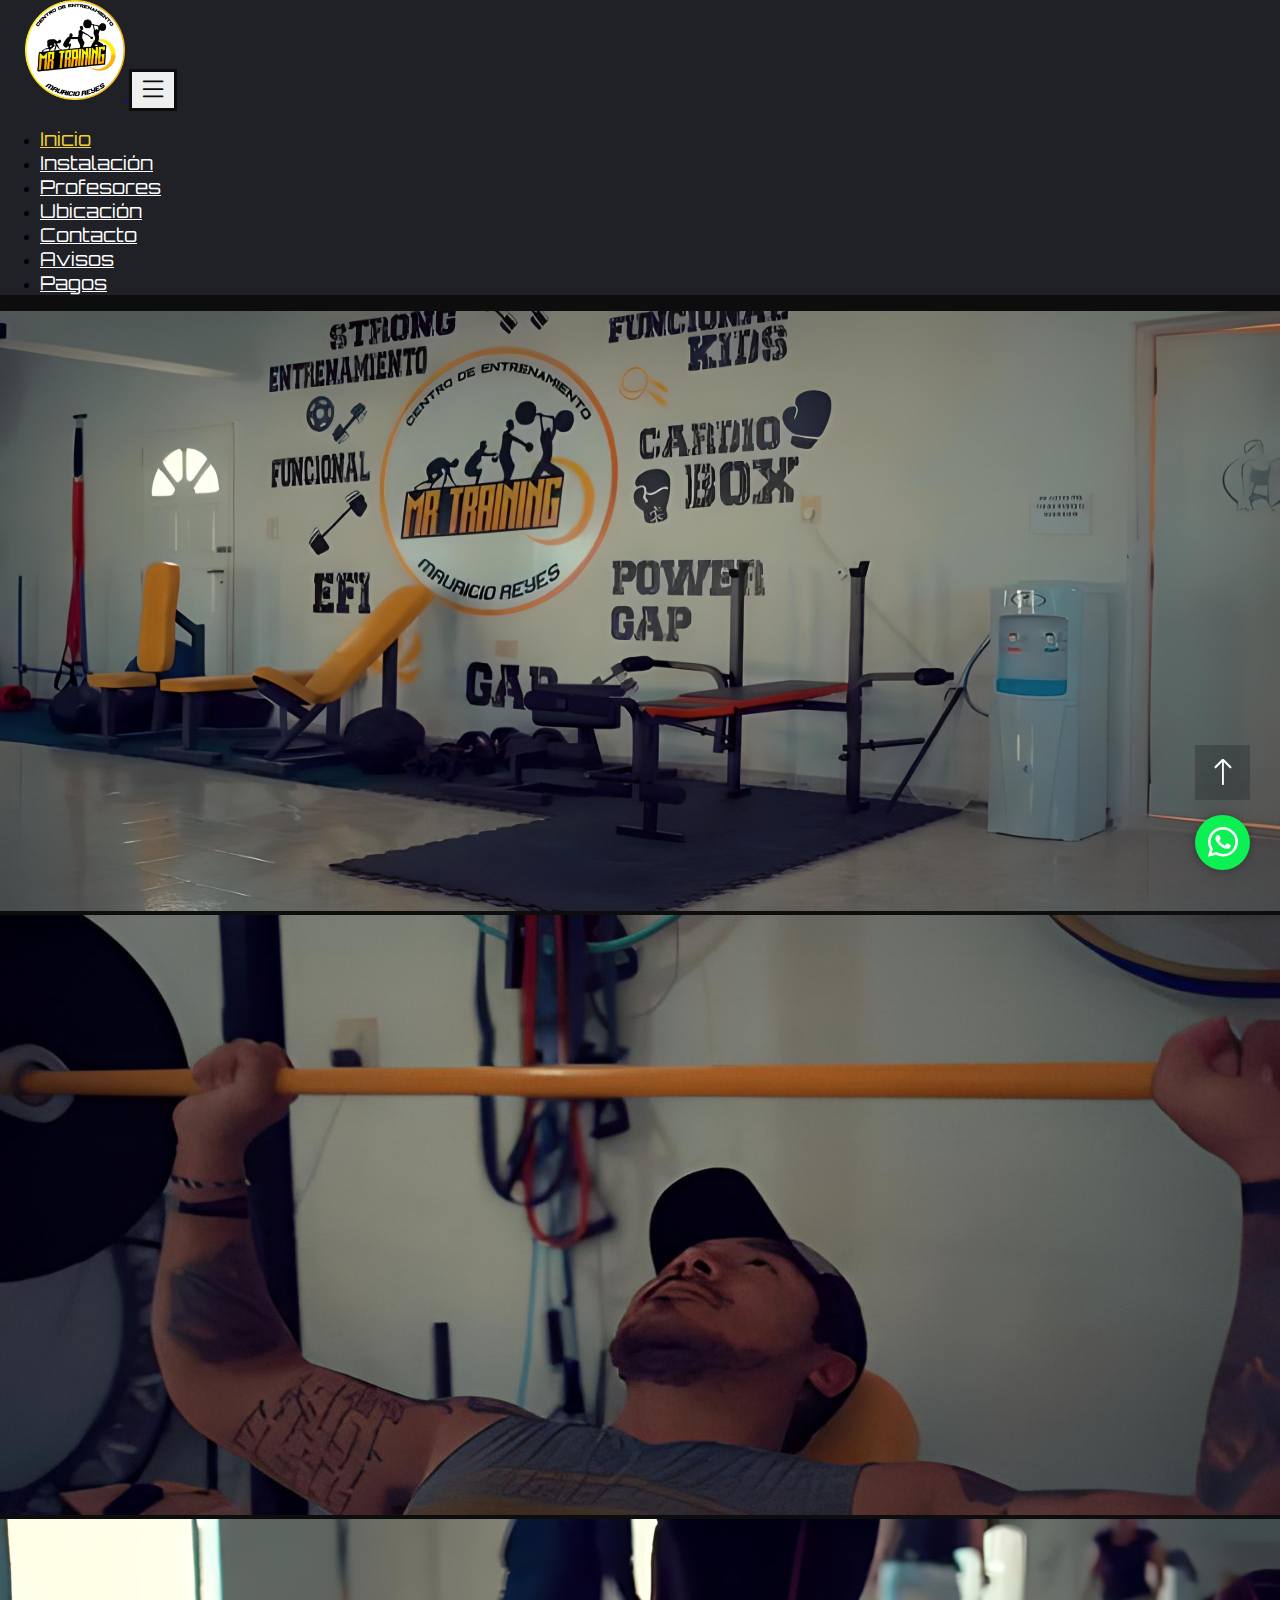
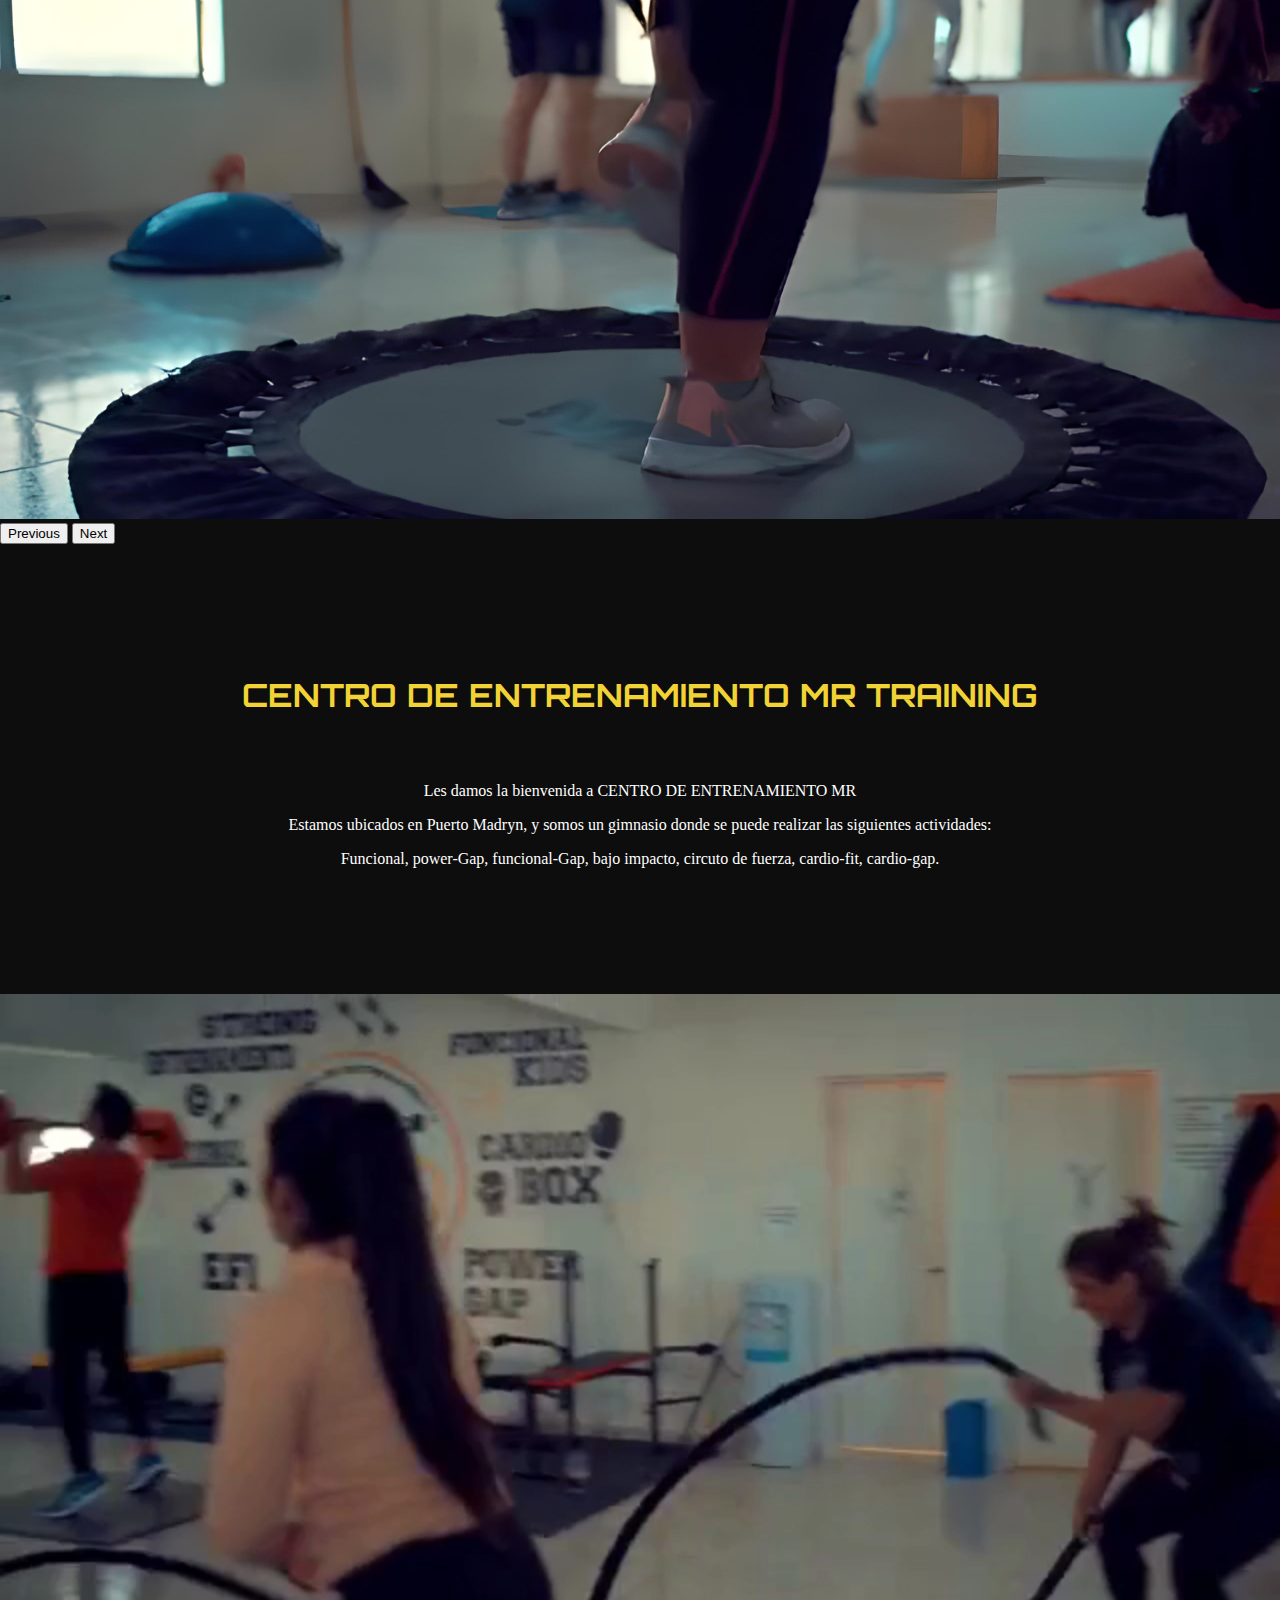
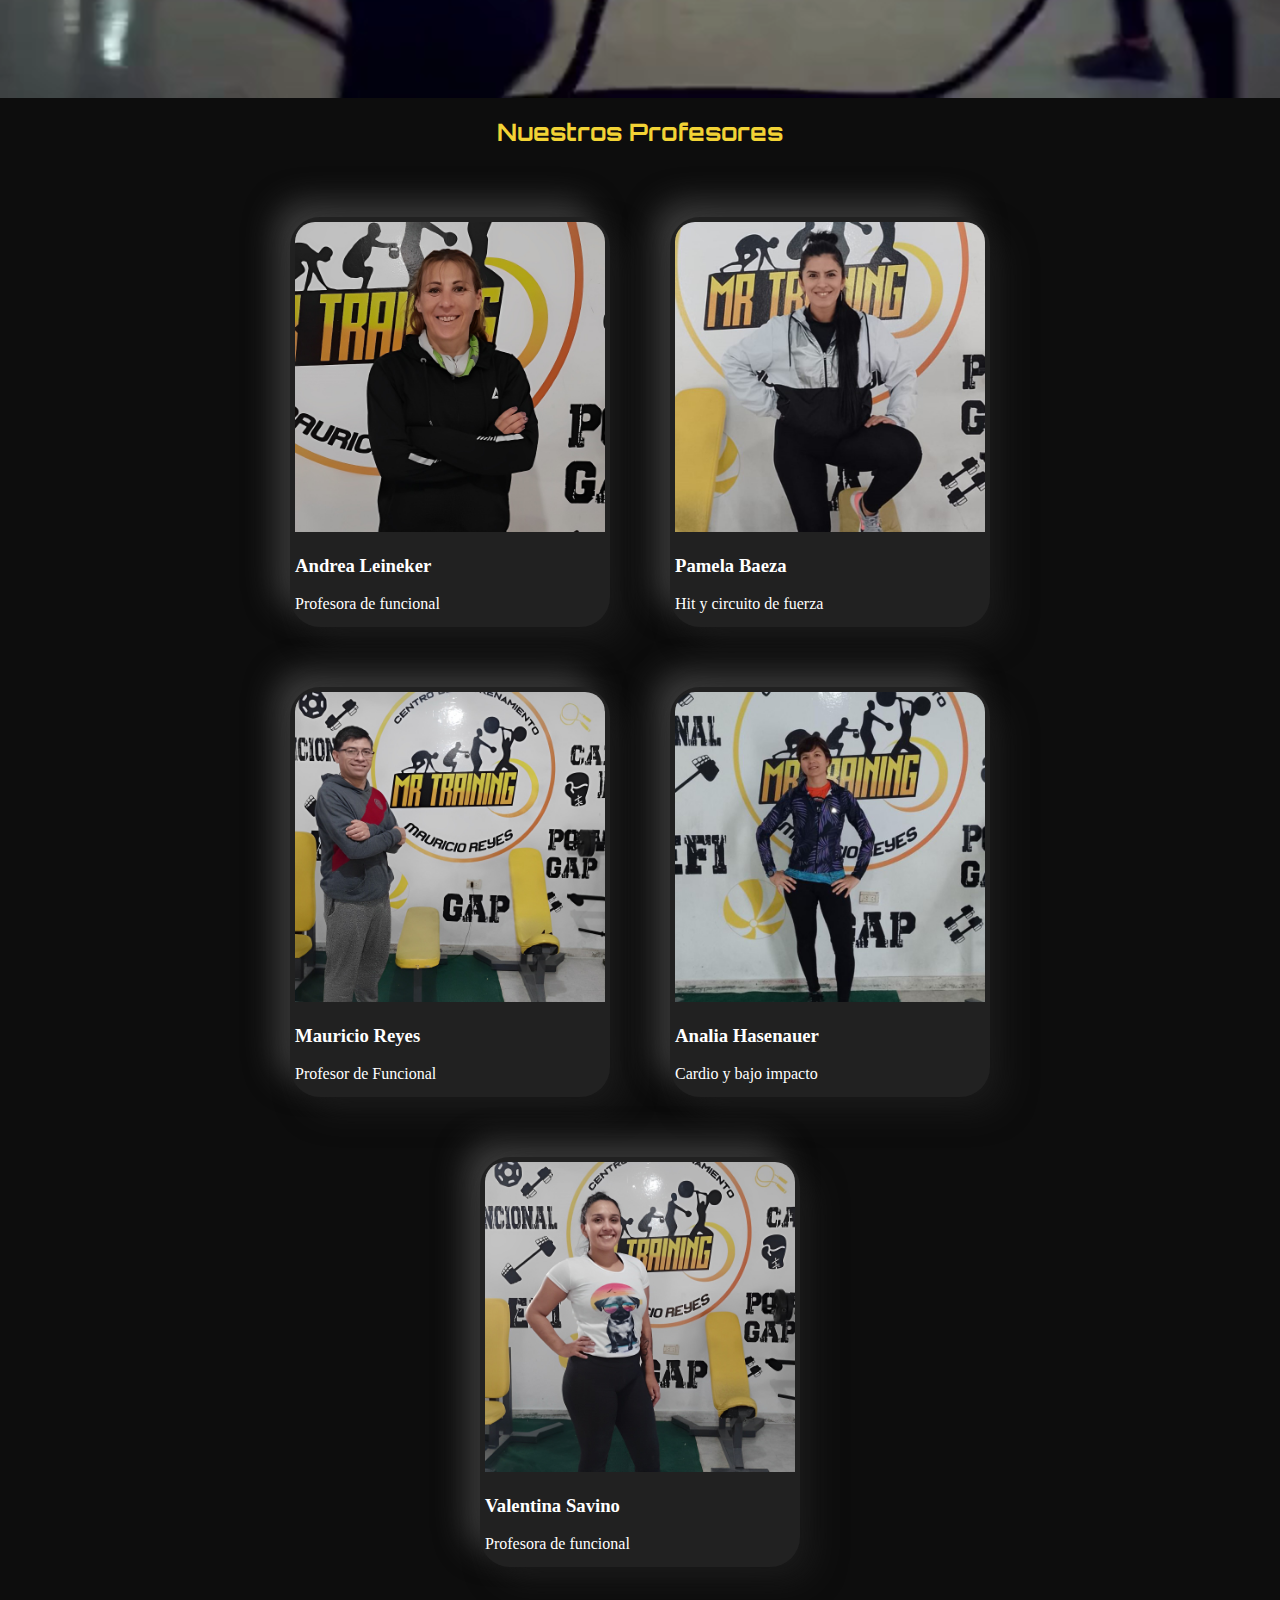
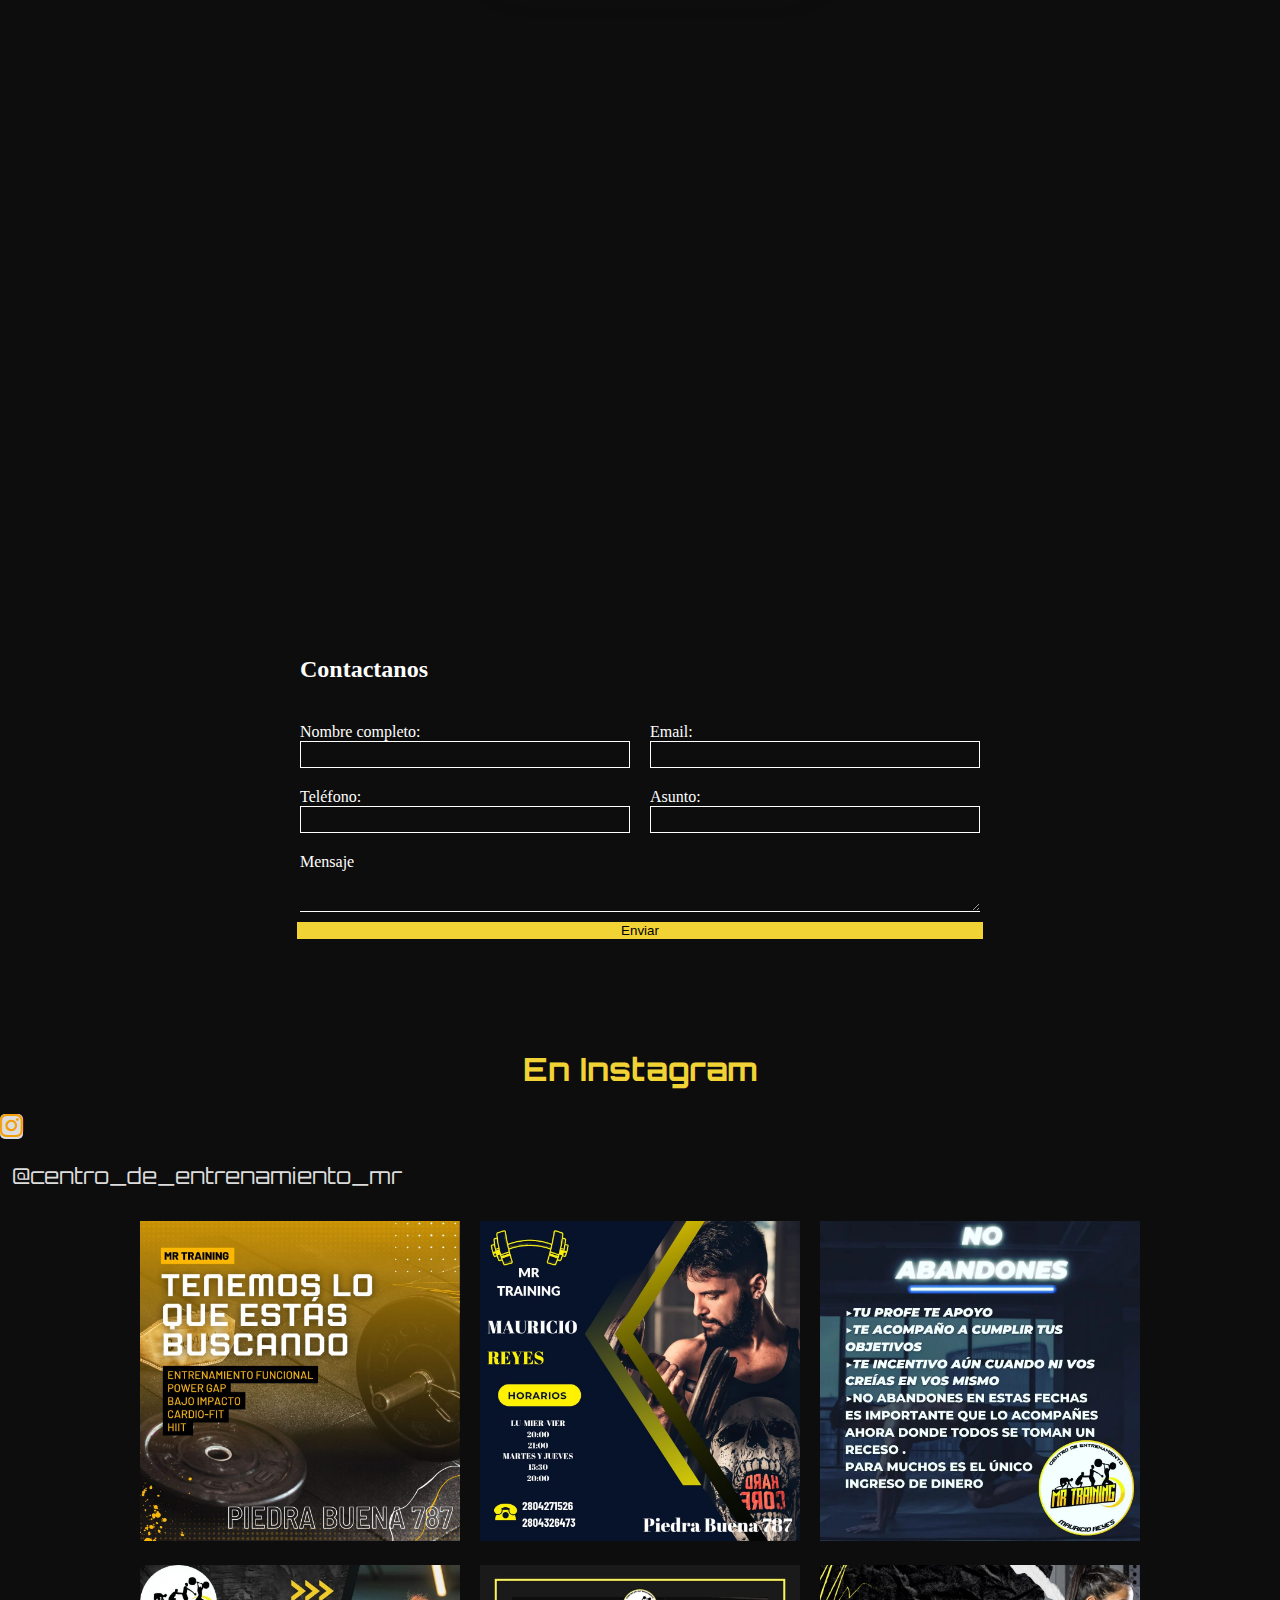
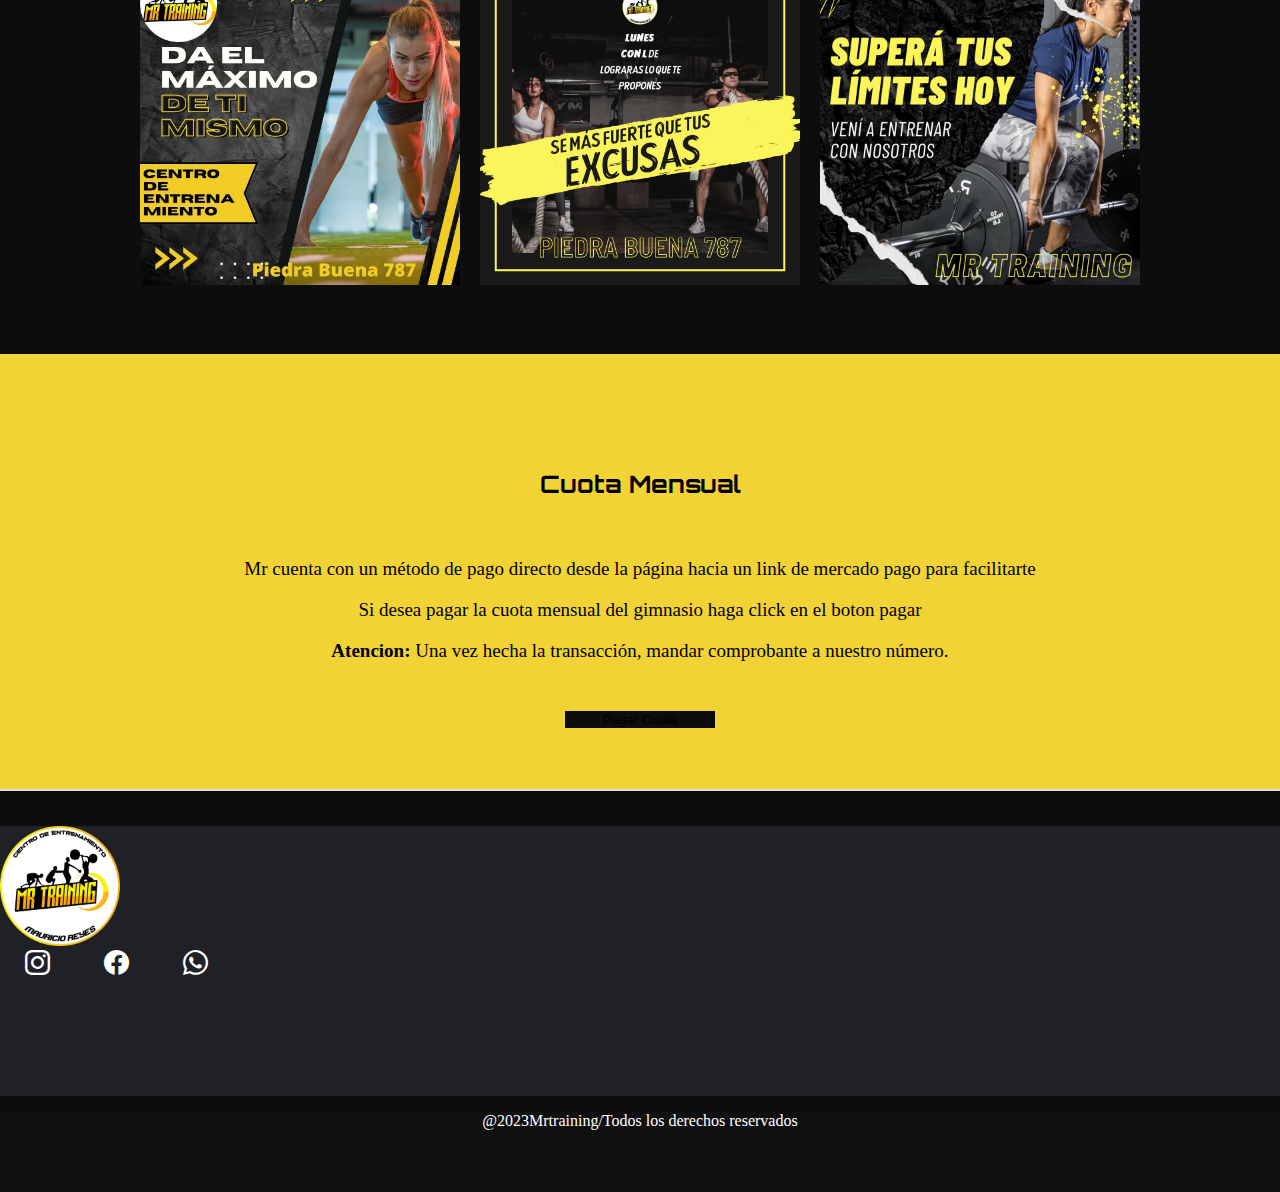
==== commit c8e3274e: "listooo" ====
--- a/index.html
+++ b/index.html
@@ -11,7 +11,7 @@
     <link href="https://fonts.googleapis.com/css2?family=Orbitron&display=swap" rel="stylesheet">
     <link rel="stylesheet" href="./styles.css">
 
-    <title>Document</title>
+    <title>Mr training</title>
 </head>
 <body>
     <header>
@@ -106,7 +106,7 @@
             </div>
             <div class="tarjeta">
               <a href="./pages/profesorapame.html">
-              <img src="./imagenes/pamela.jpg" alt="">
+              <img src="./imagenes/698cd03b-1fc7-4250-884f-9be67f326169.jpg" alt="">
               <div class="text-center">
                 <h3>Pamela Baeza</h3>
                 <p>Hit y circuito de fuerza</p>
@@ -195,13 +195,13 @@
           <p><strong>Atencion: </strong>Una vez hecha la transacción, mandar comprobante a nuestro número.</p>
         </div>
         <div class="boton">
-          <a href="https://link.mercadopago.com.ar/mrtrainingx2">
+          <a href="https://mpago.la/1FhTKnt">
             <button class="btn btn-primary">Pagar Cuota</button>
           </a>
         </div>
       </div>
     </section>
-    <a class="btn-wsp" target="_blank" href="https://wa.me/2804271526">
+    <a class="btn-wsp" target="_blank" href="https://api.whatsapp.com/send?phone=542804271526">
       <i class="bi bi-whatsapp"></i>
   </a>
   <a class="btn-flecha" href="#">
@@ -217,7 +217,7 @@
         <div class="redes-footer d-flex justify-content-center align-items-center">
           <a href="https://www.instagram.com/centro_de_entrenamiento_mr/"><i class="bi bi-instagram"></i></a>
           <a href="https://www.facebook.com/viviana.cabezas.9"><i class="bi bi-facebook"></i></a>
-          <a href="https://wa.me/2804271526"><i class="bi bi-whatsapp"></i></a>
+          <a href="https://api.whatsapp.com/send?phone=542804271526"><i class="bi bi-whatsapp"></i></a>
         </div>
         </section>
         <div class="derechos d-flex justify-content-center align-items-center">
